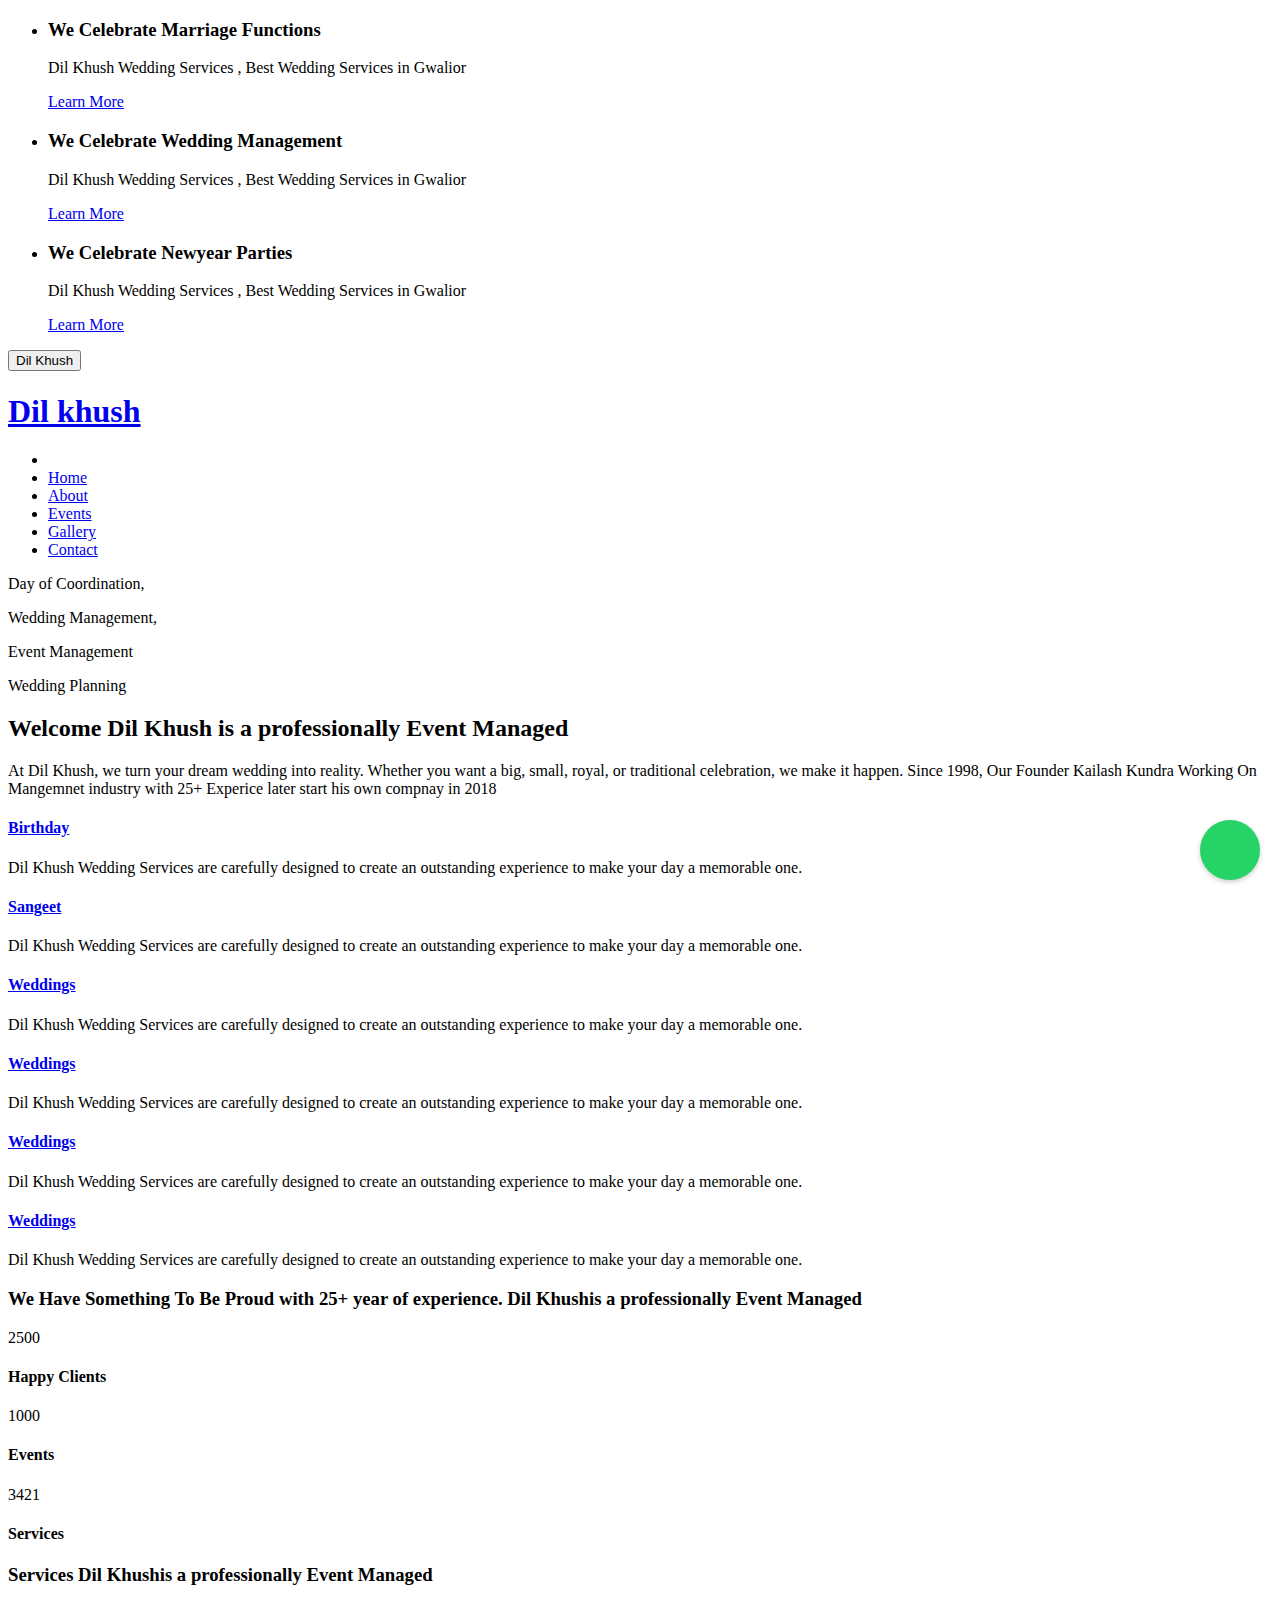
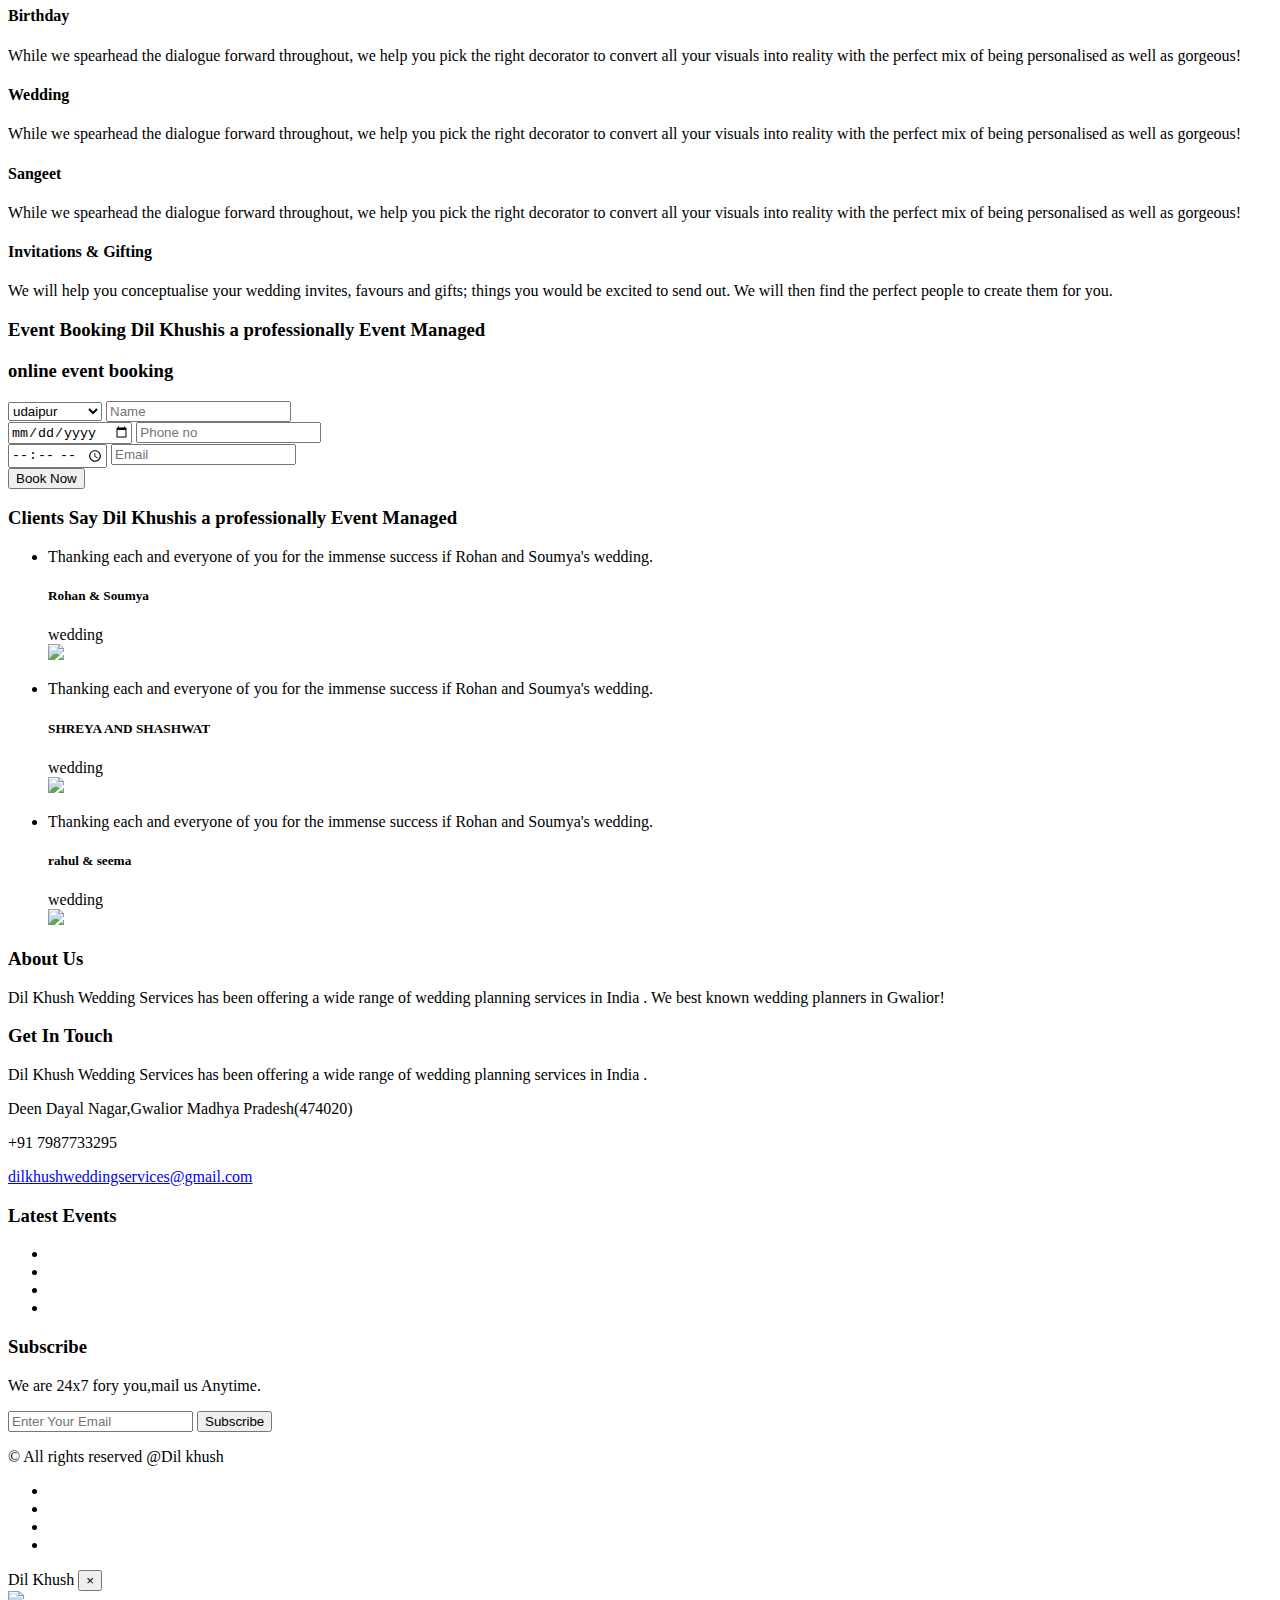
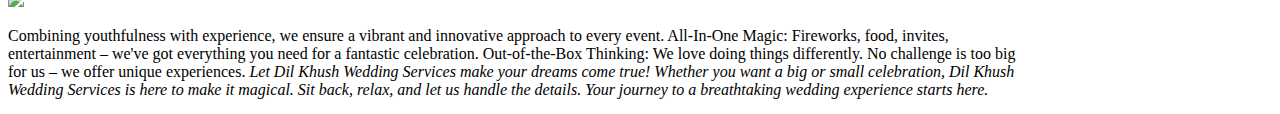
==== index.html @ 35137920 "Add files via upload" ====
<!DOCTYPE html>
<html lang="en">
<head>
<title>Dil khush wedding services </title>
<meta name="viewport" content="width=device-width, initial-scale=1">
<meta http-equiv="Content-Type" content="text/html; charset=utf-8" />
<!-- <meta name="keywords" content=" Dil KhushResponsive web template, Bootstrap Web Templates, Flat Web Templates, Android Compatible web template, 
	SmartPhone Compatible web template, free WebDesigns for Nokia, Samsung, LG, Sony Ericsson, Motorola web design" /> -->
<!-- <script type="application/x-javascript"> addEventListener("load", function() { setTimeout(hideURLbar, 0); }, false); function hideURLbar(){ window.scrollTo(0,1); } </script> -->
<!-- Custom Theme files -->
<link href="css/bootstrap.css" type="text/css" rel="stylesheet" media="all">
<link href="css/style.css" type="text/css" rel="stylesheet" media="all">  
<link href="css/font-awesome.css" rel="stylesheet">		<!-- font-awesome icons -->
<!-- //Custom Theme files --> 
<!-- js -->
<script src="js/jquery-2.2.3.min.js"></script>  
<!-- //js -->
<!-- web-fonts -->  
<link href="//fonts.googleapis.com/css?family=Josefin+Sans:300,400,600,700" rel="stylesheet">
<link href="//fonts.googleapis.com/css?family=Roboto" rel="stylesheet">
<!-- //web-fonts -->
</head>

<body id="page-top" data-spy="scroll" data-target=".navbar-fixed-top">  
	<!-- banner -->
	<div id="home" class="w3ls-banner"> 

		<!-- banner-text -->
		<div class="slider">
			<div class="callbacks_container">
				<ul class="rslides callbacks callbacks1" id="slider4">
					<li>
						<div class="w3layouts-banner-top w3layouts-banner-top2">
							<div class="container">
								<div class="agileits-banner-info">
								<h3>We Celebrate  <span>Marriage Functions</span></h3>
										<p>Dil Khush Wedding Services , Best Wedding Services in Gwalior</p>
									<div class="agileits_w3layouts_more menu__item">
											<a href="#" class="menu__link" data-toggle="modal" data-target="#myModal">Learn More</a>
										</div>
								</div>
							
							</div>
						</div>
					</li>
					<li>
						<div class="w3layouts-banner-top">

							<div class="container">
								<div class="agileits-banner-info">
									<h3>We Celebrate  <span>Wedding Management</span> </h3>
												<p>Dil Khush Wedding Services , Best Wedding Services in Gwalior</p>
									<div class="agileits_w3layouts_more menu__item">
				<a href="#" class="menu__link" data-toggle="modal" data-target="#myModal">Learn More</a>
			</div>
								</div>	
							</div>
						</div>
					</li>
					<li>
						<div class="w3layouts-banner-top w3layouts-banner-top1">
							<div class="container">
								<div class="agileits-banner-info">
									<h3>We Celebrate  <span>Newyear Parties</span></h3>
										<p>Dil Khush Wedding Services , Best Wedding Services in Gwalior</p>
									<div class="agileits_w3layouts_more menu__item">
				<a href="#" class="menu__link" data-toggle="modal" data-target="#myModal">Learn More</a>
			</div>
								</div>	
							</div>
						</div>
					</li>
				</ul>
			</div>
			<div class="clearfix"> </div>
			
			<!--banner Slider starts Here-->
		</div>
		 
 <!-- floating -->
 <style>
    .whatsapp-button {
position: fixed;
bottom: 20px;
right: 20px;
background-color: #25D366;
color: #fff;
width: 60px;
height: 60px;
border-radius: 50%;
text-align: center;
line-height: 60px;
font-size: 24px;
box-shadow: 0 2px 5px rgba(0, 0, 0, 0.2);
z-index: 999;
cursor: pointer;
}

.whatsapp-button:hover {
background-color: #128C7E;
}
.send-mail-button {
display: inline-block;
background-color: #28B463;
color: #fff;
padding: 10px 20px;
border-radius: 3px;
text-decoration: none;
font-size: 14px;
font-weight: bold;
transition: background-color 0.3s ease;
}

.send-mail-button:hover {
background-color: #1A9E62;
}

.send-mail-button i {
margin-right: 10px;
font-size: 16px;
vertical-align: middle;
}
.mapouter {
display: block;
margin: 0 auto;
}

.gmap_canvas {
overflow: hidden;
background: none!important;
height: 450px;
width: 100%;
}

.modal-dialog-centered {
display: flex!important;
align-items: center!important;
justify-content: center!important;
}

.modal-dialog {
max-width: 80%!important;
}

.modal-content {
border-radius: 0;
}

.btn-close {
margin: -1rem -1rem -1rem auto;
}
.form-control {
margin-bottom: 10px;
}

textarea.form-control {
resize: none;
}

.form-control:focus {
box-shadow: none;
}

.btn-primary {
background-color: #28B463;
border-color: #28B463;
}

.btn-primary:hover {
background-color: #1A9E62;
border-color: #1A9E62;
}

@media (min-width: 576px) {
.col-12 {
flex: 0 0 100%;
max-width: 100%;
}
}

.btn {
display: inline-flex;
align-items: center;
justify-content: center;
width: 150px;
height: 55px;
background-color: #28B463;
border: none;
border-radius: 30px;
font-size: 18px;
font-weight: 600;
color: #fff;
text-decoration: none;
transition: background-color 0.3s ease;
}

.btn:hover {
background-color: #1A9E62;
}

.bi-phone-vibrate {
font-size: 24px;
margin-right: 5px;
}
</style>
<a href="https://api.whatsapp.com/send?phone=7987733295" target="_blank" class="whatsapp-button">
    <i class="fa fa-whatsapp"></i>
</a>

<!-- Font Awesome CDN for WhatsApp icon -->
<script src="https://kit.fontawesome.com/a076d05399.js"></script>


 <!--  -->
	</div>	
	<!-- //banner --> 
			<!-- header -->
		<div class="header-w3layouts"> 
			<!-- Navigation -->
			<nav class="navbar navbar-default navbar-fixed-top">
				<div class="container">
					<div class="navbar-header page-scroll">
						<button type="button" class="navbar-toggle" data-toggle="collapse" data-target=".navbar-ex1-collapse">
							<span class="sr-only">Dil Khush</span>
							<span class="icon-bar"></span>
							<span class="icon-bar"></span>
							<span class="icon-bar"></span>
						</button>
						<h1><a class="navbar-brand" href="index.html">Dil khush</a></h1>
					</div> 
					<!-- Collect the nav links, forms, and other content for toggling -->
					<div class="collapse navbar-collapse navbar-ex1-collapse">
						<ul class="nav navbar-nav navbar-right">
							<!-- Hidden li included to remove active class from about link when scrolled up past about section -->
							<li class="hidden"><a class="page-scroll" href="#page-top"></a>	</li>
							<li><a class="hvr-sweep-to-right" href="index.html">Home</a></li>
							<li><a class="hvr-sweep-to-right" href="about.html">About</a></li>
							<li><a class="hvr-sweep-to-right" href="events.html">Events</a></li>
							 
							<li><a class="hvr-sweep-to-right" href="gallery.html">Gallery</a></li>
							<li><a class="hvr-sweep-to-right" href="contact.html">Contact</a></li>
						</ul>
					</div>
					<!-- /.navbar-collapse -->
				</div>
				<!-- /.container -->
			</nav>  
		</div>	
		<!-- //header -->
		<!-- ser_agile -->

		<div class="banner">
			<p>Day of Coordination,</p>
			<P> Wedding Management, </P>
			<p> Event Management</p>
			<p>Wedding Planning</p>
		  </div>
		<div class="ser_agile">
			<div class="container">
			<h2 class="heading-agileinfo">Welcome<span> Dil Khush is a professionally Event Managed </span></h2>
			<p>At Dil Khush, we turn your dream wedding into reality. Whether you want a big, small, royal, or traditional celebration, we make it happen. Since 1998, Our Founder Kailash Kundra Working On Mangemnet industry with 25+ Experice later start his own compnay in 2018 </p>
			<div class="ser_w3l">  
			  <div class="outer-wrapper">
				<div class="inner-wrapper">
				  <div class="icon-wrapper">
					<i class="fa fa-birthday-cake" aria-hidden="true"></i>
				  </div>
				  <div class="content-wrapper">
					<h4><A href="events.html">Birthday</A></h4>
					<p>Dil Khush Wedding Services are carefully designed to create an outstanding experience to make your day a memorable one.</p>
				  </div>
				</div>
			  </div>
			  <div class="outer-wrapper">
				<div class="inner-wrapper">
				  <div class="icon-wrapper">
					<i class="fa fa-headphones" aria-hidden="true"></i>
				  </div>
				  <div class="content-wrapper">
					<h4><A href="events.html">Sangeet</A></h4>
					<p>Dil Khush Wedding Services are carefully designed to create an outstanding experience to make your day a memorable one.</p>
				  </div>
				</div>
			  </div>
			  <div class="outer-wrapper">
				<div class="inner-wrapper">
				  <div class="icon-wrapper">
					<i class="fa fa-globe" aria-hidden="true"></i>
				  </div>
				  <div class="content-wrapper">
					<h4><A href="events.html">Weddings</A></h4>
					<p>Dil Khush Wedding Services are carefully designed to create an outstanding experience to make your day a memorable one.</p>
				  </div>
				</div>
			  </div>
			  <div class="outer-wrapper">
				<div class="inner-wrapper">
				  <div class="icon-wrapper">
					<i class="fa fa-camera" aria-hidden="true"></i>
				  </div>
				  <div class="content-wrapper">
					<h4><A href="events.html">Weddings</A></h4>
					<p>Dil Khush Wedding Services are carefully designed to create an outstanding experience to make your day a memorable one.</p>
				  </div>
				</div>
			  </div>
			  <div class="outer-wrapper">
				<div class="inner-wrapper">
				  <div class="icon-wrapper">
					<i class="fa fa-cutlery" aria-hidden="true"></i>
				  </div>
				  <div class="content-wrapper">
					<h4><A href="events.html">Weddings</A></h4>
					<p>Dil Khush Wedding Services are carefully designed to create an outstanding experience to make your day a memorable one.</p>
				  </div>
				</div>
			  </div>
			  <div class="outer-wrapper">
				<div class="inner-wrapper">
				  <div class="icon-wrapper">
					<i class="fa fa-tasks" aria-hidden="true"></i>
				  </div>
				  <div class="content-wrapper">
					<h4><A href="events.html">Weddings</A></h4>
					<p>Dil Khush Wedding Services are carefully designed to create an outstanding experience to make your day a memorable one.</p>
				  </div>
				</div>
			  </div>
			  <div class="clearfix"></div>
			  </div>
			</div>
		</div>
	<!-- //ser_agile -->
<!-- Stats -->
	<div class="stats-agileits">
	<div class="container">
		<h3 class="heading-agileinfo white-w3ls">We Have Something To Be Proud with 25+ year of experience. <span class="black-w3ls"> Dil Khushis a professionally Event Managed </span></h3>
	</div>
		<div class="stats-info agileits w3layouts">
		<div class="container">
			<div class="col-md-4 col-sm-4agileits w3layouts stats-grid stats-grid-1">
				<i class="fa fa-users" aria-hidden="true"></i>
				<div class="numscroller agileits-w3layouts" data-slno='1' data-min='0' data-max='2500' data-delay='3' data-increment="2">2500</div>
				<div class="stat-info-w3ls">
					<h4 class="agileits w3layouts">Happy Clients</h4>
				</div>
			</div>
			<div class="col-md-4 col-sm-4 agileits w3layouts stats-grid stats-grid-2">
				<i class="fa fa-lightbulb-o" aria-hidden="true"></i>
				<div class="numscroller agileits-w3layouts" data-slno='1' data-min='0' data-max='1000' data-delay='3' data-increment="2">1000</div>
				<div class="stat-info-w3ls">
					<h4 class="agileits w3layouts">Events</h4>
				</div>
			</div>
			<div class="col-md-4 col-sm-4 stats-grid agileits w3layouts stats-grid-3">
			<i class="fa fa-cog" aria-hidden="true"></i>
				<div class="numscroller agileits-w3layouts" data-slno='1' data-min='0' data-max='3421' data-delay='3' data-increment="2">3421</div>
				<div class="stat-info-w3ls">
					<h4 class="agileits w3layouts">Services</h4>
				</div>
			</div>
			<div class="clearfix"></div>
			</div>
		</div>
	</div>
	<!-- //Stats -->
	
	<!-- showcase_w3layouts -->	
	<div class="showcase_w3layouts">
		<div class="container">
		<h3 class="heading-agileinfo">Services<span> Dil Khushis a professionally Event Managed </span></h3>
			<div class="our_agile-info">
			<div class="showcase">
				<div class="thumbnail thumbnail--awesome">
					<div class="thumbnail__overlay">
						
					</div>
				</div>
				<div class="desc">
				
					<h4>Birthday</h4>
					<p>While we spearhead the dialogue forward throughout, we help you pick the right decorator to convert all your visuals into reality with the perfect mix of being personalised as well as gorgeous!

					</p>
				</div>
			</div>
			<div class="showcase showcase--inverted">
				<div class="desc">
					
					<h4>Wedding</h4>
					<p>While we spearhead the dialogue forward throughout, we help you pick the right decorator to convert all your visuals into reality with the perfect mix of being personalised as well as gorgeous!
					</p>
				</div>
				<div class="thumbnail thumbnail--awesome1">
					<div class="thumbnail__overlay">
						
					</div>
				</div>
			</div>
			<div class="showcase">
				<div class="thumbnail thumbnail--awesome2">
					<div class="thumbnail__overlay">
						
					</div>
				</div>
				<div class="desc">
				
					<h4>Sangeet</h4>
					<p>While we spearhead the dialogue forward throughout, we help you pick the right decorator to convert all your visuals into reality with the perfect mix of being personalised as well as gorgeous!

					</p>
				</div>
			</div>
			<div class="showcase showcase--inverted">
				<div class="desc"> <h4>Invitations & Gifting</h4>
		<p>We will help you conceptualise your wedding invites, favours and gifts; things you would be excited to send out. We will then find the perfect people to create them for you.</p> 
	</div>
 </div>
				<div class="thumbnail thumbnail--awesome3">
					<div class="thumbnail__overlay">
					</div>
				</div>
			</div>
			<div class="clearfix"></div>
			</div>
		</div>
	</div>
<!-- //showcase_w3layouts -->	
<section class="about_agile">
		<div class="container">	
					<h3 class="heading-agileinfo white-w3ls">Event Booking<span class="black-w3ls"> Dil Khushis a professionally Event Managed </span></h3>
			<div class="about-grids">
				
				<div class="abt-rt-grid">
					<div class="w3ls-grid-head text-center">
						<h3>online event booking </h3>
					</div>
					<div class="abt-form text-center">
						<form action="#" method="post">
							<div class="col-sm-4 col-xs-4 w3ls-lt-form">
								<div class="w3ls-pr">
									<select class="sel" required="">
										<option value="">udaipur</option>
										<option value="">Ahmedabad</option>
										<option value="">Mysore</option>
										<option value="">Srinagar</option>
										<option value="">Gurugram</option>
									</select>
									<input type="text" name="Name" placeholder="Name">
								</div>
							</div>
							<div class="col-sm-4 col-xs-4 w3ls-lt-form">
								<div class="w3ls-pr">
									<input type="date" name="date" required="required">
									<input type="tel" name="phone no" placeholder="Phone no" required="required">
								</div>
							</div>
							<div class="col-sm-4 col-xs-4 w3ls-lt-form">
								<div class="w3ls-pr">
									<input type="time" name="time" required="required">
									<input type="email" name="email" placeholder="Email" required="required">
								</div>
							</div>
							<div class="clearfix"></div>
							<input type="submit" value="Book Now">

						</form>
					</div>
				</div>
			</div>
		</div>
	</section>
	<!--testimonials-->
<div class="testimonials">
	<div class="container">
		<h3 class="heading-agileinfo">Clients Say<span> Dil Khushis a professionally Event Managed </span></h3>
		<div class="flex-slider">
			<ul id="flexiselDemo1">			
				
				<li>
					<div class="laptop">
						<div class="col-md-8 team-right">
							<p>Thanking each and everyone of you for the immense success if Rohan and Soumya's wedding.	</p>
							<div class="name-w3ls">
								<h5>Rohan & Soumya</h5>
								<span>wedding</span>
							</div>
						</div>
						<div class="col-md-4 team-left">
							<img class="img-responsive" src="images/t1.png" alt=" " />
						</div>
						<div class="clearfix"></div>
					</div>
				</li>
				<li>
					<div class="laptop">
						<div class="col-md-8 team-right">
							<p>Thanking each and everyone of you for the immense success if Rohan and Soumya's wedding.	</p>
							<div class="name-w3ls">
								<h5>SHREYA AND SHASHWAT</h5>
								<span>wedding</span>
							</div>
						</div>
						<div class="col-md-4 team-left">
							<img class="img-responsive" src="images/t3.png" alt=" " />
						</div>
						<div class="clearfix"></div>
					</div>
				</li>
				<li>
					<div class="laptop">
						<div class="col-md-8 team-right">
							<p>Thanking each and everyone of you for the immense success if Rohan and Soumya's wedding.	</p>
							<div class="name-w3ls">
								<h5>rahul & seema </h5>
								<span>wedding</span>
							</div>
						</div>
						<div class="col-md-4 team-left">
							<img class="img-responsive" src="images/t2.png" alt=" " />
						</div>
						<div class="clearfix"></div>
					</div>
				
			</ul>
			
		</div>

	</div>
</div>
<!--//testimonials-->

<!-- footer-top -->	
	<div class="footer-top">
		<div class="container">
			<div class="col-md-3 foot-left">
				<h3>About Us</h3>
			
				<p>  Dil Khush Wedding Services has been offering a wide range of wedding planning services in India . We best known wedding planners in Gwalior!</p>
			</div>
			<div class="col-md-3 foot-left">
					<h3>Get In Touch</h3>
					<p>  Dil Khush Wedding Services has been offering a wide range of wedding planning services in India .</p>
				
						<div class="contact-btm">
							<span class="glyphicon glyphicon-map-marker" aria-hidden="true"></span>
							<p>Deen Dayal Nagar,Gwalior Madhya Pradesh(474020)</p>
						</div>
						<div class="contact-btm">
							<span class="glyphicon glyphicon-earphone" aria-hidden="true"></span>
							<p>+91 7987733295</p>
						<div class="contact-btm">
						</div>
							<span class="fa fa-envelope-o" aria-hidden="true"></span>
							<p><a href="mailto:example@email.com">dilkhushweddingservices@gmail.com</a></p>
						</div>
						<div class="clearfix"></div>

			</div>
			<div class="col-md-3 foot-left">
				<h3>Latest Events</h3>
				<ul>
					<li><a href="#" data-toggle="modal" data-target="#myModal"><img src="images/g1.jpg" alt="" class="img-responsive"></a></li>
					<li><a href="#" data-toggle="modal" data-target="#myModal"><img src="images/g2.jpg" alt="" class="img-responsive"></a></li>
					<li><a href="#" data-toggle="modal" data-target="#myModal"><img src="images/g3.jpg" alt="" class="img-responsive"></a></li>
					<li><a href="#" data-toggle="modal" data-target="#myModal"><img src="images/g4.jpg" alt="" class="img-responsive"></a></li>
				</ul>
				<div class="clearfix"></div>
			</div>
			<div class="col-md-3 foot-left">
			<h3>Subscribe</h3>
			<p> We are 24x7 fory you,mail us Anytime.</p>
			<form action="#" method="post">	
					<input type="email" Name="Enter Your Email" placeholder="Enter Your Email" required="">
				<input type="submit" value="Subscribe">
			</form>
			</div>
				<div class="clearfix"></div>
		</div>
	</div>
<!-- /footer-top -->							

<!-- footer -->
			<div class="copy-right">
				<div class="container">
				<div class="col-md-6 col-sm-6 col-xs-6 copy-right-grids">
						<div class="copy-left">
						<p>&copy; All rights reserved @Dil khush</a></p>
						</div>
					</div>
				<div class="col-md-6 col-sm-6 col-xs-6 top-middle">
						<ul>
							<li><a href="#"><i class="fa fa-facebook"></i></a></li>
							<li><a href="#"><i class="fa fa-twitter"></i></a></li>
							<li><a href="#"><i class="fa fa-google-plus"></i></a></li>
							<li><a href="#"><i class="fa fa-vimeo"></i></a></li>
						</ul>
					</div>
					<div class="clearfix"></div>
					</div>
			</div>
			
<!-- //footer -->
<!-- bootstrap-modal-pop-up -->
<div class="modal video-modal fade" id="myModal" tabindex="-1" role="dialog" aria-labelledby="myModal">
		<div class="modal-dialog" role="document">
			<div class="modal-content">
				<div class="modal-header">
					Dil Khush 
					<button type="button" class="close" data-dismiss="modal" aria-label="Close"><span aria-hidden="true">&times;</span></button>						
				</div>
					<div class="modal-body">
						<img src="images/t1.png" alt=" " class="img-responsive" />
						<p> Combining youthfulness with experience, we ensure a vibrant and innovative approach to every event.
							All-In-One Magic: Fireworks, food, invites, entertainment – we've got everything you need for a fantastic celebration.
							Out-of-the-Box Thinking: We love doing things differently. No challenge is too big for us – we offer unique experiences.
							<i>Let Dil Khush Wedding Services make your dreams come true! Whether you want a big or small celebration, Dil Khush Wedding Services is here to make it magical. Sit back, relax, and let us handle the details. Your journey to a breathtaking wedding experience starts here.</i></p>
					</div>
			</div>
		</div>
	</div>
<!-- //bootstrap-modal-pop-up --> 
<a href="#" id="toTop" style="display: block;"> <span id="toTopHover" style="opacity: 1;"> </span></a>

<script src="js/jquery-2.2.3.min.js"></script> 
	
<!-- skills -->

						<script src="js/responsiveslides.min.js"></script>
			<script>
						// You can also use "$(window).load(function() {"
						$(function () {
						  // Slideshow 4
						  $("#slider4").responsiveSlides({
							auto: true,
							pager:true,
							nav:false,
							speed: 500,
							namespace: "callbacks",
							before: function () {
							  $('.events').append("<li>before event fired.</li>");
							},
							after: function () {
							  $('.events').append("<li>after event fired.</li>");
							}
						  });
					
						});
			</script>
			<script>
								// You can also use "$(window).load(function() {"
								$(function () {
								  // Slideshow 4
								  $("#slider3").responsiveSlides({
									auto: true,
									pager:false,
									nav:true,
									speed: 500,
									namespace: "callbacks",
									before: function () {
									  $('.events').append("<li>before event fired.</li>");
									},
									after: function () {
									  $('.events').append("<li>after event fired.</li>");
									}
								  });
							
								});
							 </script>

<!-- start-smoth-scrolling -->
<!-- OnScroll-Number-Increase-JavaScript -->
	<script type="text/javascript" src="js/numscroller-1.0.js"></script>
<!-- //OnScroll-Number-Increase-JavaScript -->
<!--flexiselDemo1 -->
 <script type="text/javascript">
							$(window).load(function() {
								$("#flexiselDemo1").flexisel({
									visibleItems: 2,
									animationSpeed: 1000,
									autoPlay: true,
									autoPlaySpeed: 3000,    		
									pauseOnHover: true,
									enableResponsiveBreakpoints: true,
									responsiveBreakpoints: { 
										portrait: { 
											changePoint:480,
											visibleItems: 1
										}, 
										landscape: { 
											changePoint:640,
											visibleItems: 1
										},
										tablet: { 
											changePoint:991,
											visibleItems: 1
										}
									}
								});
								
							});
			</script>
			<script type="text/javascript" src="js/jquery.flexisel.js"></script>
<!--//flexiselDemo1 -->

<script type="text/javascript" src="js/move-top.js"></script>
<script type="text/javascript" src="js/easing.js"></script>
<script type="text/javascript">
	jQuery(document).ready(function($) {
		$(".scroll").click(function(event){		
			event.preventDefault();
			$('html,body').animate({scrollTop:$(this.hash).offset().top},1000);
		});
	});
</script>
<!-- start-smoth-scrolling -->
	<script src="js/bootstrap.js"></script>
<!-- //for bootstrap working -->
<!-- here stars scrolling icon -->
	<script type="text/javascript">
		$(document).ready(function() {
			/*
				var defaults = {
				containerID: 'toTop', // fading element id
				containerHoverID: 'toTopHover', // fading element hover id
				scrollSpeed: 1200,
				easingType: 'linear' 
				};
			*/
								
			$().UItoTop({ easingType: 'easeOutQuart' });
								
			});
	</script>
<!-- //here ends scrolling icon -->
</body>
</html>
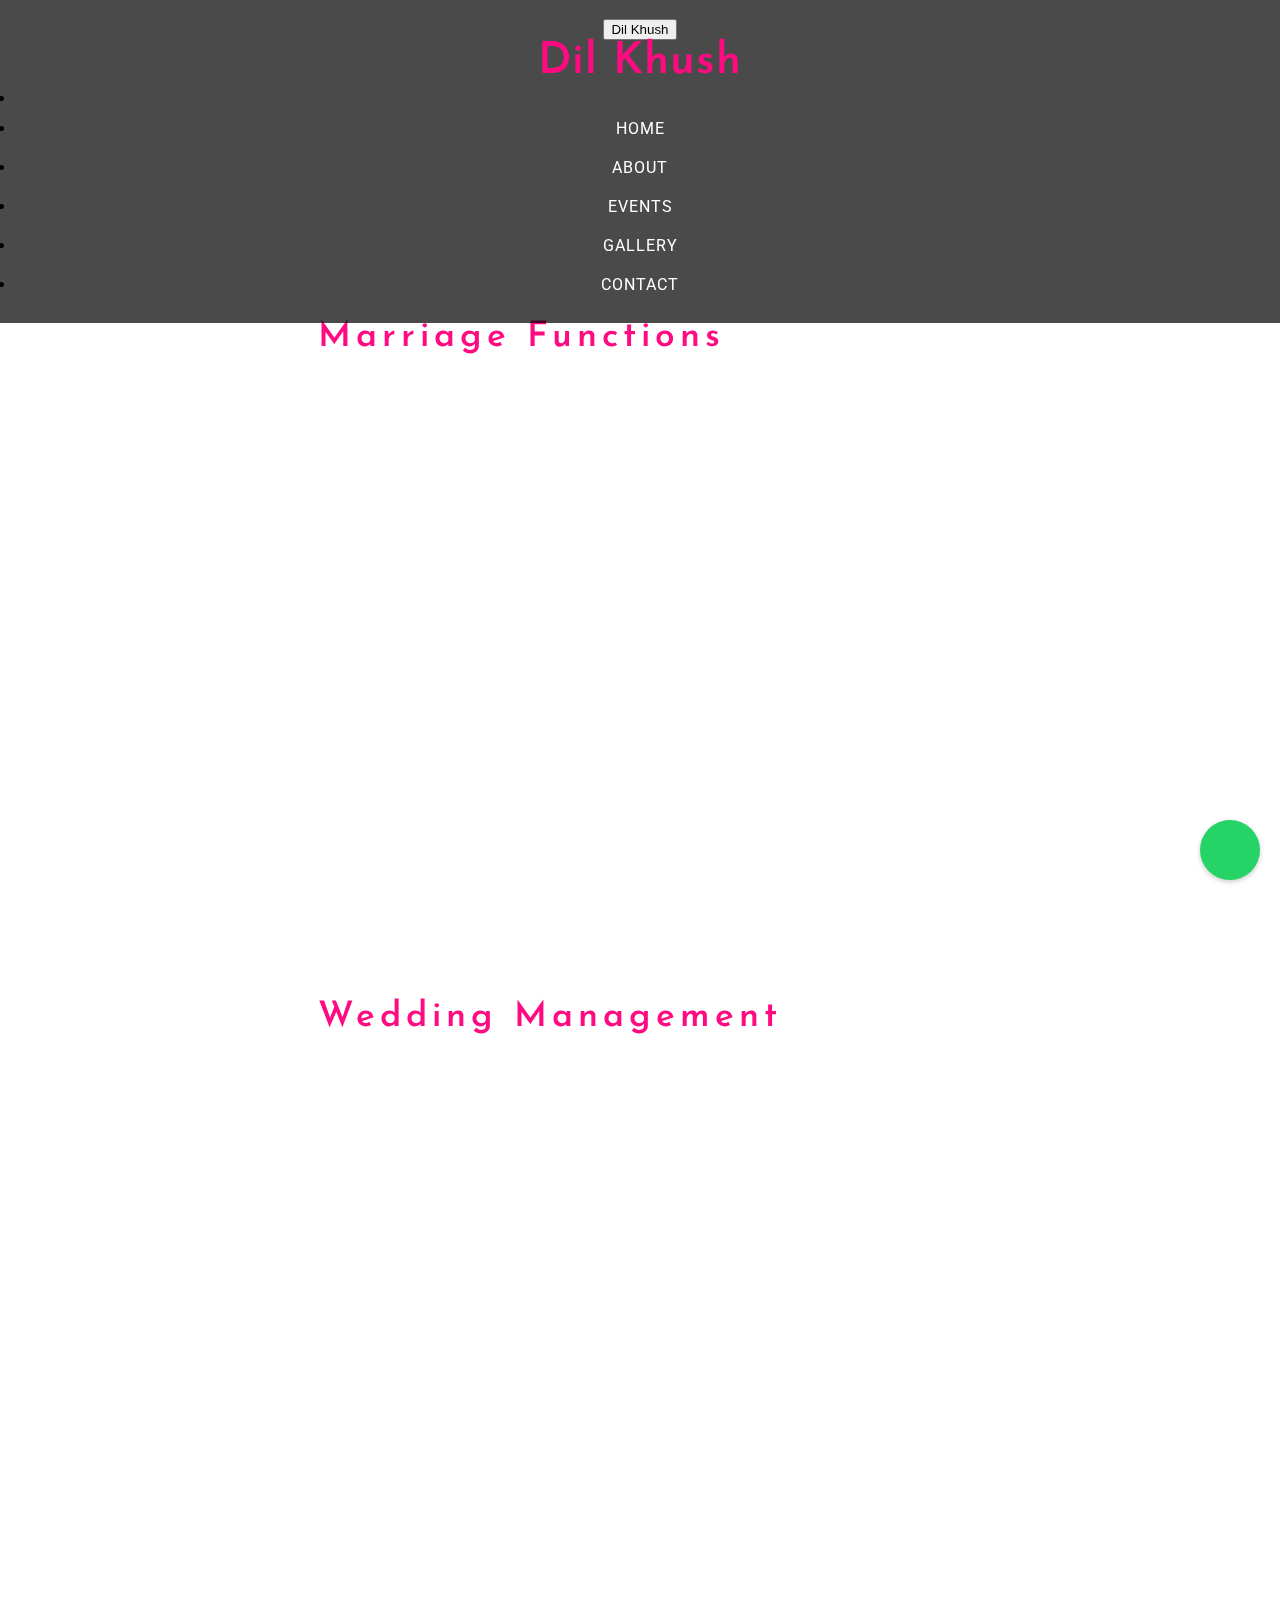
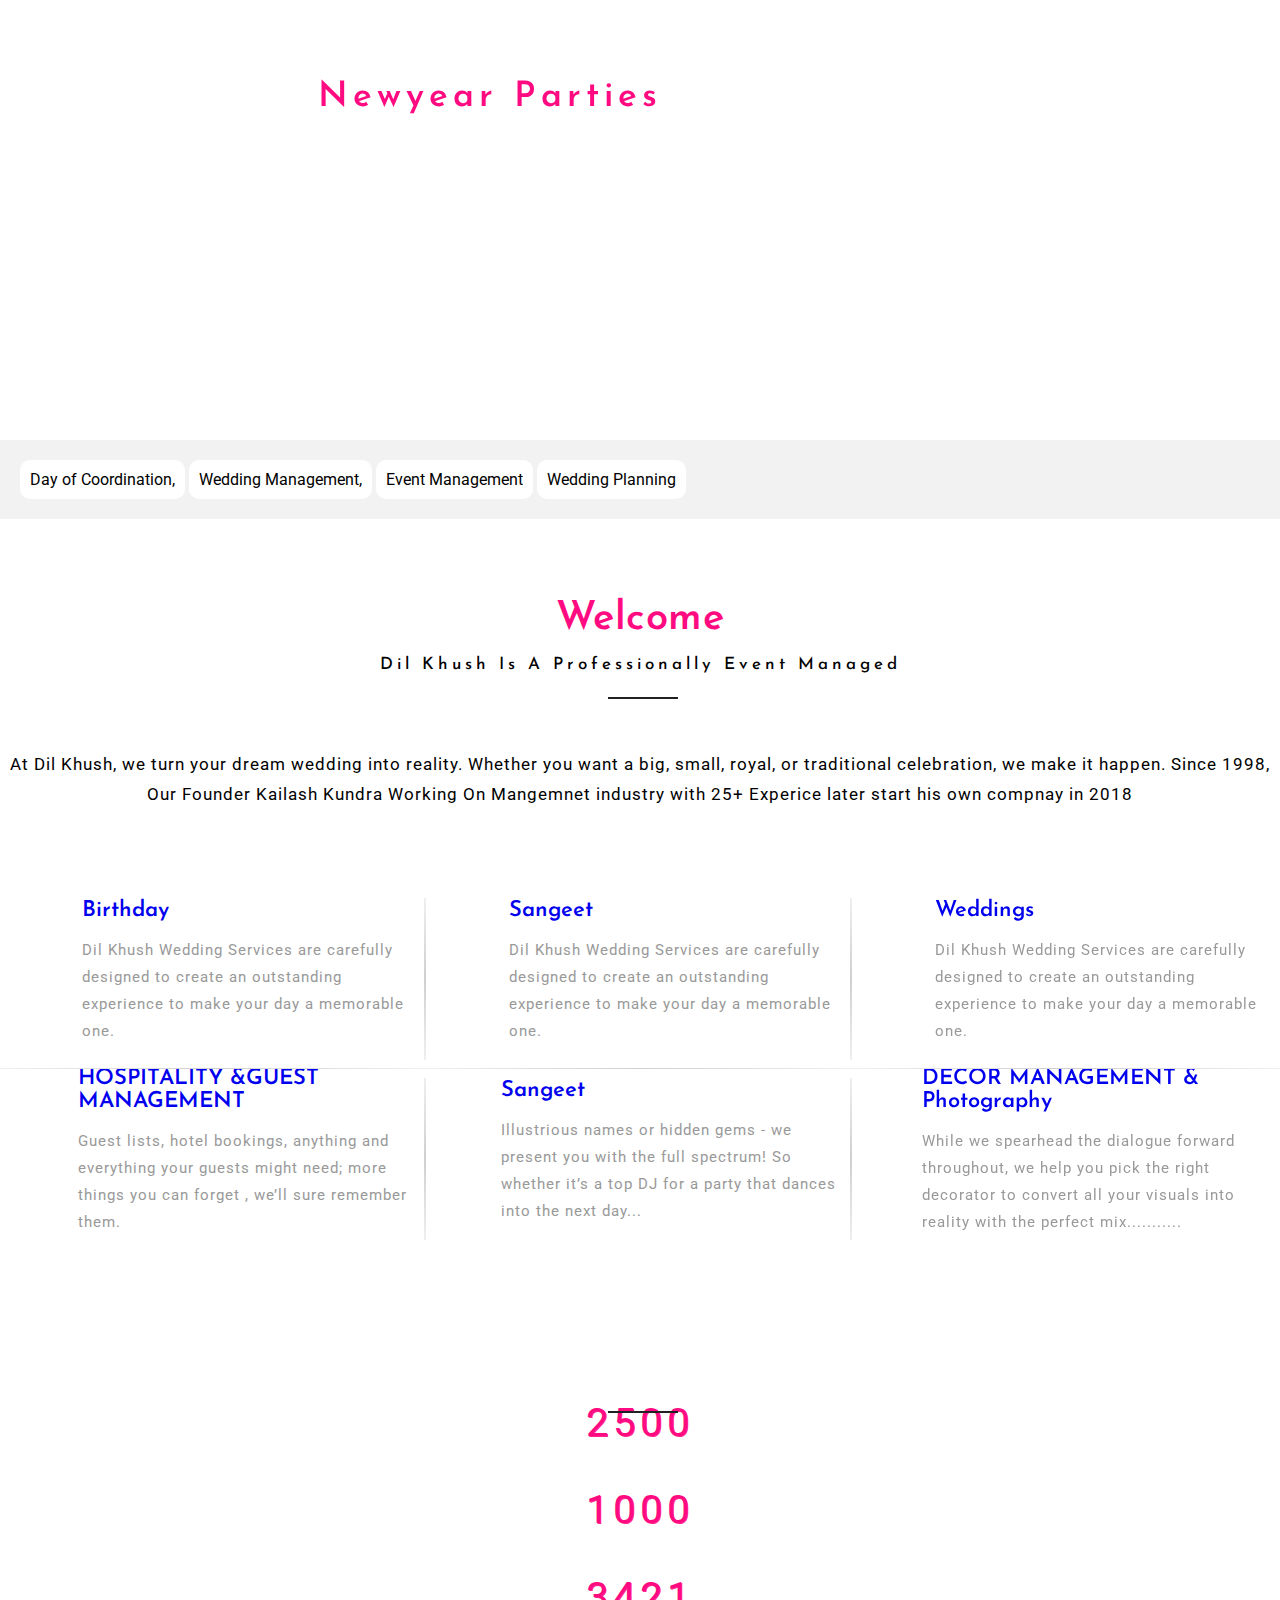
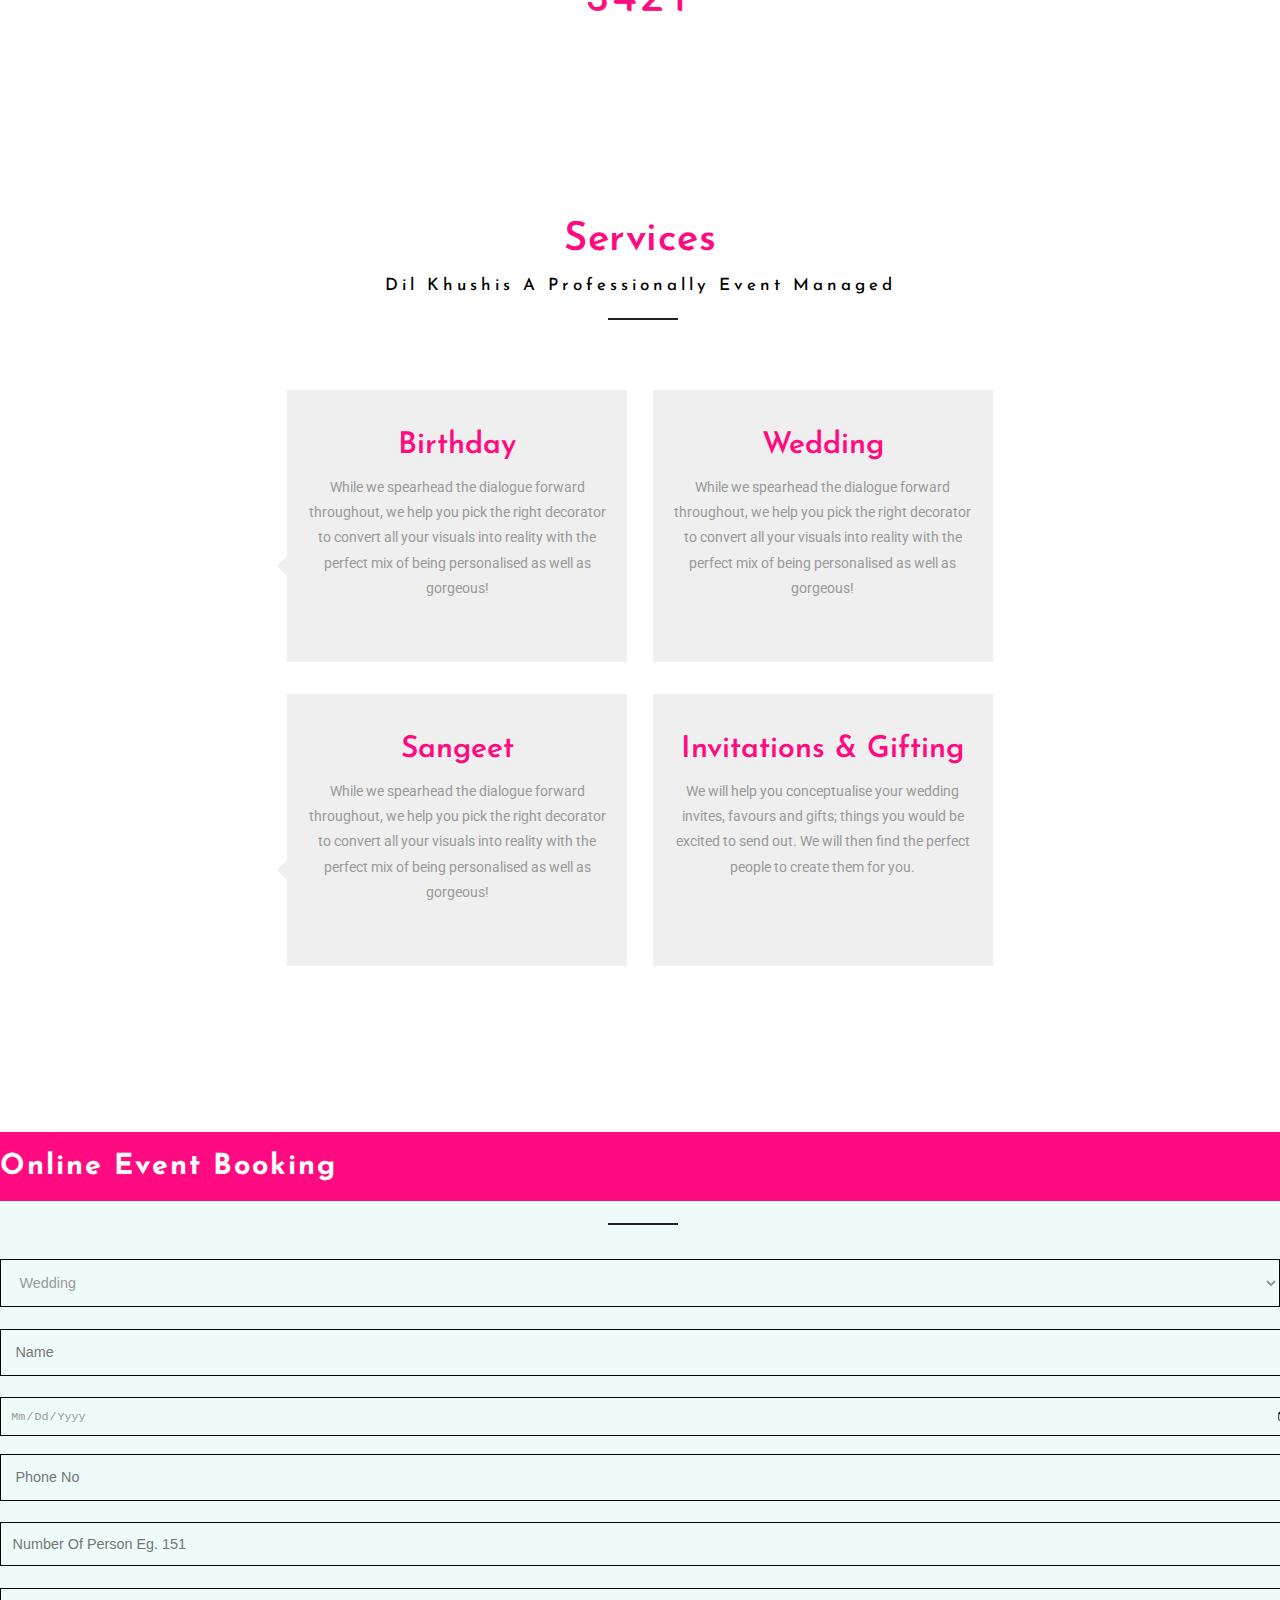
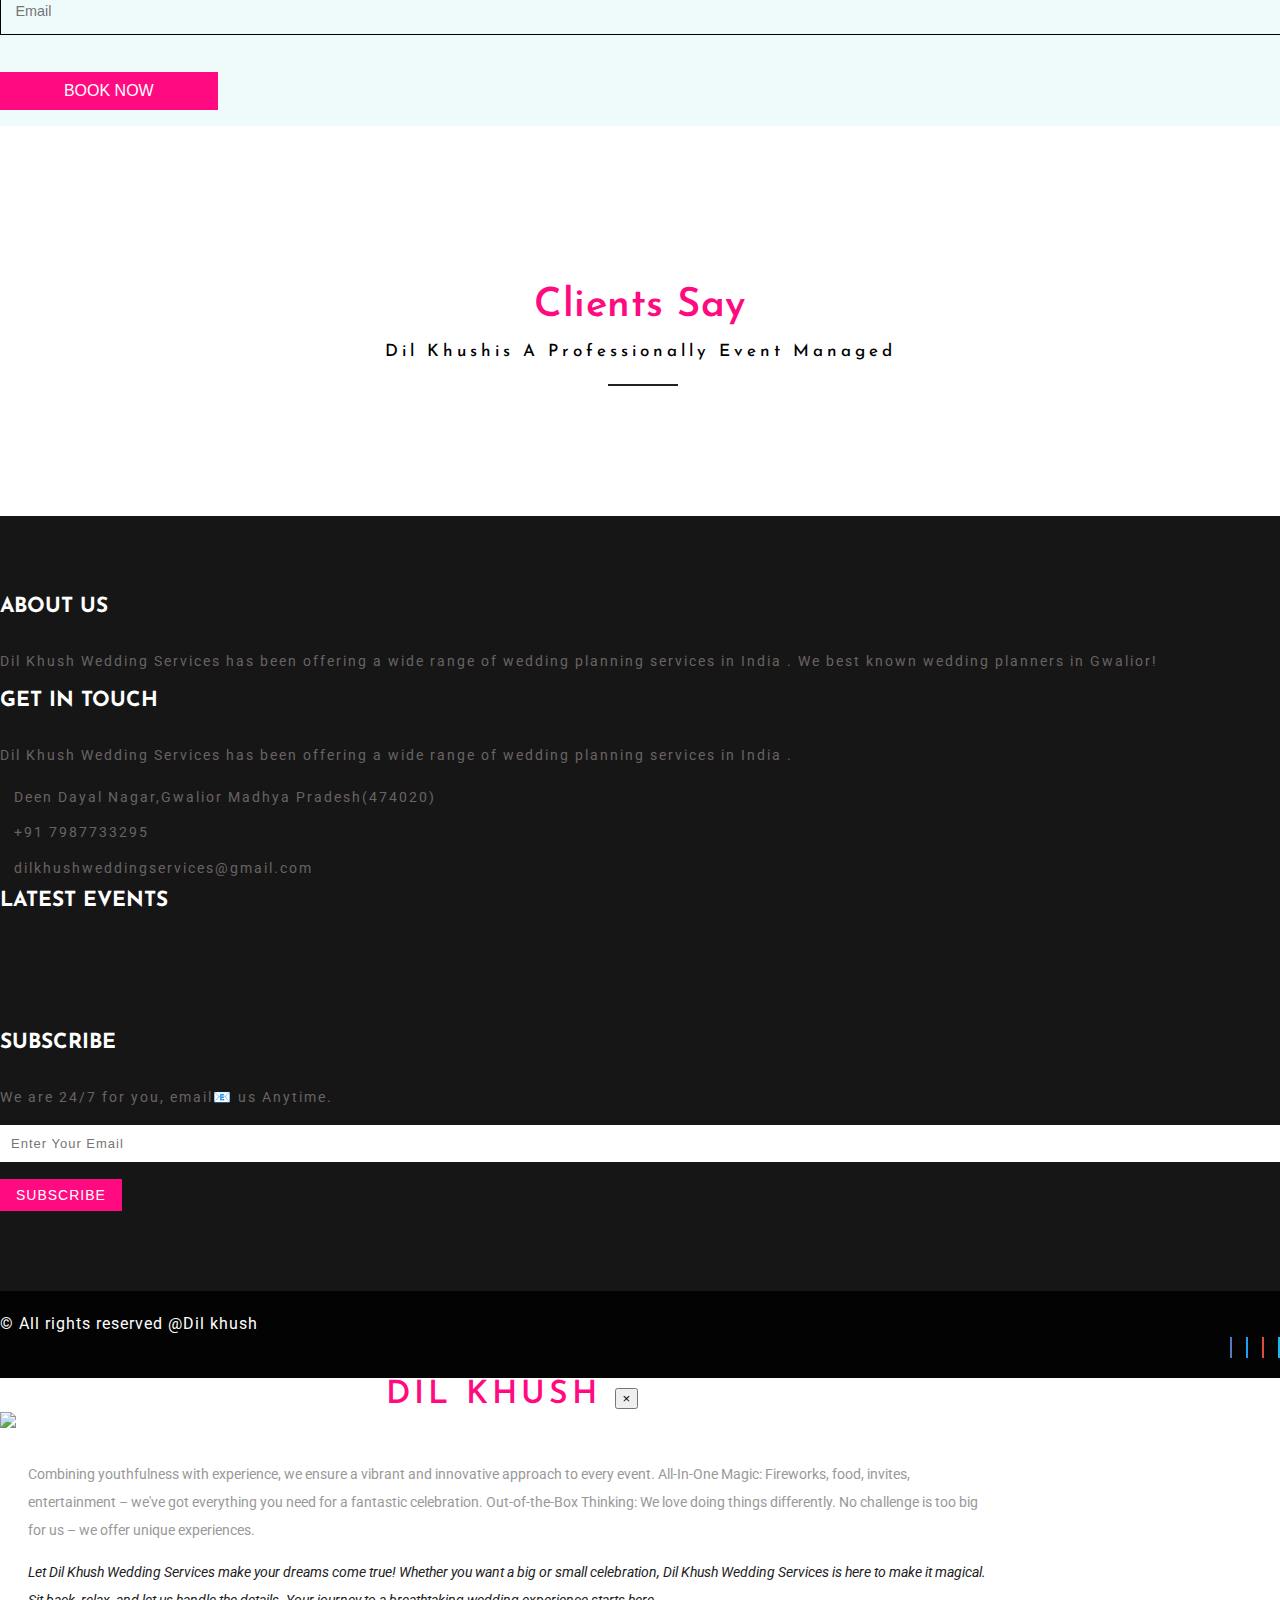
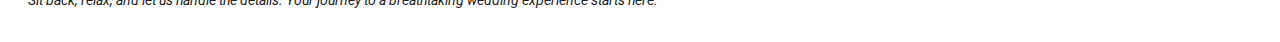
==== commit 9bd4c43a: "commit" ====
--- a/index.html
+++ b/index.html
@@ -11,7 +11,8 @@
 <!-- Custom Theme files -->
 <link href="css/bootstrap.css" type="text/css" rel="stylesheet" media="all">
 <link href="css/style.css" type="text/css" rel="stylesheet" media="all">  
-<link href="css/font-awesome.css" rel="stylesheet">		<!-- font-awesome icons -->
+<link href="css/font-awesome.css" rel="stylesheet">	
+<!-- font-awesome icons -->
 <!-- //Custom Theme files --> 
 <!-- js -->
 <script src="js/jquery-2.2.3.min.js"></script>  
@@ -300,8 +301,9 @@
 					<i class="fa fa-camera" aria-hidden="true"></i>
 				  </div>
 				  <div class="content-wrapper">
-					<h4><A href="events.html">Weddings</A></h4>
-					<p>Dil Khush Wedding Services are carefully designed to create an outstanding experience to make your day a memorable one.</p>
+					<h4><A href="events.html">HOSPITALITY &GUEST MANAGEMENT</A></h4>
+					<p>Guest lists, hotel bookings, anything and everything your guests might need; more things you can forget , we’ll sure remember them.
+					</p>
 				  </div>
 				</div>
 			  </div>
@@ -311,8 +313,9 @@
 					<i class="fa fa-cutlery" aria-hidden="true"></i>
 				  </div>
 				  <div class="content-wrapper">
-					<h4><A href="events.html">Weddings</A></h4>
-					<p>Dil Khush Wedding Services are carefully designed to create an outstanding experience to make your day a memorable one.</p>
+					<h4><A href="events.html">Sangeet</A></h4>
+					<p>Illustrious names or hidden gems - we present you with the full spectrum! So whether it’s a top DJ for a party that dances into the next day...
+					</p>
 				  </div>
 				</div>
 			  </div>
@@ -322,8 +325,9 @@
 					<i class="fa fa-tasks" aria-hidden="true"></i>
 				  </div>
 				  <div class="content-wrapper">
-					<h4><A href="events.html">Weddings</A></h4>
-					<p>Dil Khush Wedding Services are carefully designed to create an outstanding experience to make your day a memorable one.</p>
+					<h4><A href="events.html">DECOR MANAGEMENT & Photography</A></h4>
+					<p>While we spearhead the dialogue forward throughout, we help you pick the right decorator to convert all your visuals into reality with the perfect mix...........
+					</p>
 				  </div>
 				</div>
 			  </div>
@@ -441,11 +445,11 @@
 							<div class="col-sm-4 col-xs-4 w3ls-lt-form">
 								<div class="w3ls-pr">
 									<select class="sel" required="">
-										<option value="">udaipur</option>
-										<option value="">Ahmedabad</option>
-										<option value="">Mysore</option>
-										<option value="">Srinagar</option>
-										<option value="">Gurugram</option>
+										<option value="">Wedding</option>
+										<option value="">Birthday party</option>
+										<option value="">Ring Ceremony</option>
+										<option value="">Destination Wedding</option>
+										<option value="">Office meeting</option>
 									</select>
 									<input type="text" name="Name" placeholder="Name">
 								</div>
@@ -458,7 +462,8 @@
 							</div>
 							<div class="col-sm-4 col-xs-4 w3ls-lt-form">
 								<div class="w3ls-pr">
-									<input type="time" name="time" required="required">
+									<input type="number"  min="1" maxlength="5" name="number" placeholder="number of person eg. 151">
+									<!-- <input type="time" name="time" required="required"> -->
 									<input type="email" name="email" placeholder="Email" required="required">
 								</div>
 							</div>
@@ -570,7 +575,7 @@
 			</div>
 			<div class="col-md-3 foot-left">
 			<h3>Subscribe</h3>
-			<p> We are 24x7 fory you,mail us Anytime.</p>
+			<p> We are 24/7 for you, email📧 us Anytime.</p>
 			<form action="#" method="post">	
 					<input type="email" Name="Enter Your Email" placeholder="Enter Your Email" required="">
 				<input type="submit" value="Subscribe">
@@ -591,10 +596,10 @@
 					</div>
 				<div class="col-md-6 col-sm-6 col-xs-6 top-middle">
 						<ul>
-							<li><a href="#"><i class="fa fa-facebook"></i></a></li>
-							<li><a href="#"><i class="fa fa-twitter"></i></a></li>
-							<li><a href="#"><i class="fa fa-google-plus"></i></a></li>
-							<li><a href="#"><i class="fa fa-vimeo"></i></a></li>
+							<li><a href="https://www.facebook.com/rahulkundra999"><i class="fa fa-facebook"></i></a></li>
+							<li><a href="https://www.facebook.com/rahulkundra999"><i class="fa fa-twitter"></i></a></li>
+							<li><a href="https://www.facebook.com/rahulkundra999"><i class="fa fa-google-plus"></i></a></li>
+							<li><a href="https://www.facebook.com/rahulkundra999"><i class="fa fa-vimeo"></i></a></li>
 						</ul>
 					</div>
 					<div class="clearfix"></div>
@@ -720,14 +725,14 @@
 <!-- here stars scrolling icon -->
 	<script type="text/javascript">
 		$(document).ready(function() {
-			/*
+			
 				var defaults = {
 				containerID: 'toTop', // fading element id
 				containerHoverID: 'toTopHover', // fading element hover id
 				scrollSpeed: 1200,
 				easingType: 'linear' 
 				};
-			*/
+			
 								
 			$().UItoTop({ easingType: 'easeOutQuart' });
 								
--- a/css/style.css
+++ b/css/style.css
@@ -0,0 +1,3861 @@
+
+
+.banner {
+	background-color: #f2f2f2;
+	width: 100%;
+	padding: 20px;
+	box-sizing: border-box;
+	overflow: hidden;
+	white-space: nowrap;
+	animation: moving-banner 20s linear infinite;
+  }
+  
+  .banner p {
+	display: inline-table;
+	padding: 10px;
+	border-radius: 10px;
+	background-color: #fff;
+	box-shadow: 3 5px 10px rgba(0, 0, 0, 0.2);
+	animation: moving-text 25s linear infinite;
+  }
+  
+  @keyframes moving-banner {
+	0% {
+	  transform: translateX(100%);
+	}
+	100% {
+	  transform: translateX(-100%);
+	}
+  }
+  
+  @keyframes moving-text {
+	0% {
+	  transform: translateX(100%);
+	}
+	100% {
+	  transform: translateX(-100%);
+	}
+  }
+
+body{
+	margin:0;
+	
+font-family: 'Roboto', sans-serif;
+	background: #fff;  
+}
+body a{
+	transition: 0.5s all;
+	-webkit-transition: 0.5s all;
+	-moz-transition: 0.5s all;
+	-o-transition: 0.5s all;
+	-ms-transition: 0.5s all;
+	text-decoration:none;
+	outline:none;
+}
+h1,h2,h3,h4,h5,h6{
+	margin:0;
+font-family: 'Josefin Sans', sans-serif;
+
+}
+p{
+	margin:0;
+}
+ul,label{
+	margin:0;
+	padding:0;
+}
+body a:hover{
+	text-decoration:none;
+}
+body a:focus {
+    outline: none;
+	text-decoration:none;
+}
+/*-- banner --*/ 
+.w3ls-banner{
+	position: relative;
+}   
+/*-- header --*/ 
+.navbar-brand {
+    padding: 6px 16px;
+	line-height: 44px;
+}
+.navbar {
+    margin-bottom: 0px;
+}
+h1 a.navbar-brand {
+    font-size: 44px;
+    color: #ff0a80 !important;
+    text-transform: capitalize;
+    letter-spacing: 1px;
+    font-family: 'Josefin Sans', sans-serif;
+    font-weight: 600;
+}
+nav.navbar.navbar-default.navbar-fixed-top {
+  background: rgba(0, 0, 0, 0.71);
+    border: none;
+    padding: 1.2em 1em;
+	-webkit-transition:.5s all;
+	-moz-transition:.5s all; 
+	transition:.5s all;
+}
+ul.nav.navbar-nav.navbar-right {
+    margin-top: 5px;
+}
+.navbar-default .navbar-nav > li > a {
+      color: #fff;
+    font-size: 1em;
+    font-weight: 400;
+    letter-spacing: 1px;
+    text-transform: uppercase;
+}
+.navbar-default .navbar-nav > .active > a, .navbar-default .navbar-nav > .active > a:hover, .navbar-default .navbar-nav > .active > a:focus {
+    color:#fff;
+    background-color:#ff0a80;
+}
+.navbar-default .navbar-nav > li > a:hover, .navbar-default .navbar-nav > li > a:focus {
+    color:#ffffff;
+    background-color:transparent;
+}
+nav.navbar.navbar-default.navbar-fixed-top.top-nav-collapse {
+    padding: 0;
+    background: rgba(0, 0, 0, 0.75);
+}
+.nav > li > a {
+    position: relative;
+    display: block;
+    padding: 10px 15px!important;
+}
+.dropdown-menu {
+    position: absolute;
+    top: 115%;
+    left: 0;
+    z-index: 1000;
+    display: none;
+    float: left;
+    min-width: 105px;
+    padding: 5px 0;
+    margin: 2px 0 0;
+    font-size: 14px;
+    text-align: left;
+    list-style: none;
+    background-color: rgba(2, 2, 2, 0.58);
+    -webkit-background-clip: padding-box;
+    background-clip: padding-box;
+    border: 1px solid #ccc;
+    border: 1px solid rgba(0, 0, 0, .15);
+    border-radius: 0!important;
+    -webkit-box-shadow: 0 6px 12px rgba(0, 0, 0, .175);
+    box-shadow: 0 6px 12px rgba(0, 0, 0, .175);
+}
+ul.dropdown-menu li {
+    padding: 5px 0;
+}
+ul.dropdown-menu li:nth-child(2){
+	border-bottom:none;
+}
+ul.dropdown-menu li a {
+    color: #f9f9f9!important;
+}
+ul.dropdown-menu li a:hover {
+	color: #FFFFFF !important;
+	background:none;
+}
+/* Sweep To Right */
+.hvr-sweep-to-right {
+  display: inline-block;
+  vertical-align: middle;
+  -webkit-transform: perspective(1px) translateZ(0);
+  transform: perspective(1px) translateZ(0);
+  box-shadow: 0 0 1px transparent;
+  position: relative;
+  -webkit-transition-property: color;
+  transition-property: color;
+  -webkit-transition-duration: 0.3s;
+  transition-duration: 0.3s;
+}
+.hvr-sweep-to-right:before {
+  content: "";
+  position: absolute;
+  z-index: -1;
+  top: 0;
+  left: 0;
+  right: 0;
+  bottom: 0;
+  background: #ff0a80;
+  -webkit-transform: scaleX(0);
+  transform: scaleX(0);
+  -webkit-transform-origin: 0 50%;
+  transform-origin: 0 50%;
+  -webkit-transition-property: transform;
+  transition-property: transform;
+  -webkit-transition-duration: 0.3s;
+  transition-duration: 0.3s;
+  -webkit-transition-timing-function: ease-out;
+  transition-timing-function: ease-out;
+}
+.hvr-sweep-to-right:hover, .hvr-sweep-to-right:focus, .hvr-sweep-to-right:active {
+  color: white;
+}
+.hvr-sweep-to-right:hover:before, .hvr-sweep-to-right:focus:before, .hvr-sweep-to-right:active:before {
+  -webkit-transform: scaleX(1);
+  transform: scaleX(1);
+}
+
+/*-- //header --*/ 
+/*--//ser_agile--*/
+.container .outer-wrapper {
+  float: left;
+  width: 33.33%;
+  height: 180px;
+  position: relative;
+
+}
+.container .outer-wrapper:nth-child(1):before,.container .outer-wrapper:nth-child(2):before,.container .outer-wrapper:nth-child(3):before {
+  position: absolute;
+  display: block;
+  width: 100%;
+  height: 1px;
+  bottom: 0px;
+  left: 0;
+  background: linear-gradient(90deg, #efefef, #cfcfcf, #efefef);
+  content: "";
+  z-index: 45;
+}
+.container .outer-wrapper:nth-child(1):after,.container .outer-wrapper:nth-child(2):after,.container .outer-wrapper:nth-child(4):after,.container .outer-wrapper:nth-child(5):after {
+  display: block;
+  position: absolute;
+  width: 2px;
+  height: 90%;
+  background: linear-gradient(#efefef, #cfcfcf, #efefef);
+  top: 50%;
+  transform: translate(-50%, -50%);
+  right: 0;
+  content: "";
+  z-index: 40;
+}
+.container .outer-wrapper:hover:after, .container .outer-wrapper:hover:before {
+  display: none;
+}
+.container .outer-wrapper:hover .inner-wrapper {
+  background: linear-gradient(#202426 10%, #202426 70%);
+  width: 100%;
+  height: 100%;
+  z-index: 50;
+  box-shadow: 0px 3px 18px rgba(0, 0, 0, 0.27);
+  color: #fff;
+}
+.container .outer-wrapper .inner-wrapper {
+  position: absolute;
+  top: 50%;
+  left: 50%;
+  transform: translate(-50%, -50%);
+  width: 100%;
+  height: 100%;
+  overflow: hidden;
+  z-index: 40;
+  color: #505050;
+  font-size: 24px;
+  text-align: center;
+  box-shadow: 0px 0px 0px transparent;
+  display: flex;
+  align-items: center;
+  cursor: pointer;
+}
+.container .outer-wrapper .inner-wrapper .icon-wrapper {
+  width: 50%;
+  text-align: center;
+}
+.container .outer-wrapper .inner-wrapper .icon-wrapper i {
+  font-size: 48px;
+}
+.container .outer-wrapper .inner-wrapper .content-wrapper {
+  text-align: left;
+  padding: 5px;
+}
+.container .outer-wrapper .inner-wrapper .content-wrapper p {
+  margin: 0;
+}
+.container .outer-wrapper .inner-wrapper .content-wrapper h4 {
+    font-size: 22px;
+    font-weight: 600;
+    margin-bottom: 5px;
+    color: #ff0a80;
+}
+.container .outer-wrapper .inner-wrapper .content-wrapper p {
+    font-size: 15px;
+    line-height: 1.8em;
+    margin: 1em 0;
+    color: #999;
+    text-align: left;
+}
+.ser_agile {
+    padding: 5em 0;
+}
+.ser_w3l,.our_agile-info {
+    margin-top: 5em;
+}
+/*--//ser_agile--*/
+/*--showcase--*/
+.showcase {
+    position: relative;
+    width: 49%;
+    float: left;
+    height: 17em;
+    margin: 1em auto;
+    overflow: hidden;
+    background: transparent;
+}
+.showcase.showcase--inverted {
+    margin-left: 2%;
+}
+.showcase h4 {
+    font-size: 30px;
+    font-weight: 600;
+    color: #ff0a80;
+}
+.showcase p {
+    font-size: 14px;
+    line-height: 1.8em;
+    margin: 1em 0;
+	color: #999999;
+}
+.thumbnail {
+  position: absolute;
+  height: 100%;
+  top: 0;
+  left: 0;
+  right: 300px;
+  z-index: 1;
+  background: #293853;
+  background-position: 50% 50%;
+  background-size: cover;
+  transition: right 250ms ease, left 250ms ease;
+  padding:0;
+}
+
+.thumbnail--awesome {
+     background: url(../images/b1.jpg) no-repeat 0px 0px;
+}
+.thumbnail--awesome1 {
+     background: url(../images/b2.jpg) no-repeat 0px 0px;
+}
+.thumbnail--awesome2 {
+     background: url(../images/b3.jpg) no-repeat 0px 0px;
+}
+.thumbnail--awesome3 {
+     background: url(../images/b4.jpg) no-repeat 0px 0px;
+}
+.thumbnail__overlay {
+  position: relative;
+  padding-top: 8em;
+  height: 100%;
+  background: rgba(0, 0, 0, 0.4);
+  text-align: center;
+  opacity: 0;
+  transition: opacity 250ms ease;
+}
+
+.desc {
+  position: absolute;
+  width: 300px;
+  height: 100%;
+  top: 0;
+  right: 0;
+  padding:40px 20px;
+  z-index: 2;
+  background: #efefef;
+  text-align: center;
+  transition: background 250ms ease, color 250ms, width 250ms ease, padding 250ms ease;
+}
+.desc:after {
+  display: block;
+  width: 0;
+  height: 0;
+  position: absolute;
+  top: 50%;
+  left: -20px;
+  margin-top: -10px;
+  border-style: solid;
+  border-width: 10px;
+  border-color: transparent #efefef transparent transparent;
+  content: "";
+  transition: border-color 250ms;
+}
+
+.showcase:hover .thumbnail {
+  right: 325px;
+  left: -25px;
+}
+.showcase:hover .thumbnail__overlay {
+  opacity: 1;
+}
+.showcase:hover .desc {
+  width: 350px;
+  padding-left: 45px;
+  padding-right: 45px;
+  background: #202426;
+  color: #fff;
+}
+.showcase:hover .desc:after {
+  border-color: transparent #202426 transparent transparent;
+}
+
+.showcase--inverted .thumbnail {
+  right: 0;
+  left: 300px;
+}
+
+.showcase--inverted .desc {
+  left: 0;
+  right: auto;
+}
+.showcase--inverted .desc:after {
+  left: auto;
+  right: -20px;
+  border-color: transparent transparent transparent #fff;
+}
+
+.showcase--inverted:hover .thumbnail {
+  left: 325px;
+  right: -25px;
+}
+.showcase--inverted:hover .desc:after {
+  border-color: transparent transparent transparent #202426;
+}
+
+.btn {
+  padding: 1em 2em;
+  border: 0.15em solid #fff;
+  color: #fff;
+  text-decoration: none;
+  font-weight: 700;
+  transition: background 250ms;
+}
+.btn:hover {
+  background: rgba(0, 0, 0, 0.6);
+}
+.showcase_w3layouts {
+    padding: 5em 0;
+}
+/*--showcase--*/
+.heading-agileinfo {
+    font-weight: 600;
+    letter-spacing: .5px;
+    font-size: 40px;
+    margin-bottom: 1.9em;
+    text-align: center;
+    color: #ff0a80;
+    text-transform: capitalize;
+    position: relative;
+}
+.heading-agileinfo span {
+    display: block;
+    font-size: 17px!important;
+    margin-top: 1em;
+    letter-spacing: 4px;
+    text-transform: capitalize;
+    color: #000000;
+    font-weight: 500;
+}
+.heading-agileinfo span:after {
+    content: '';
+    background: #212121;
+    height: 2px;
+    width: 70px;
+    position: absolute;
+    top: 132%;
+    right: 47%;
+}
+.ser_agile p {
+    font-size: 17px;
+    color: #000;
+    line-height: 30px;
+    letter-spacing: 1px;
+    text-align: center;
+}
+/*-- Stats --*/
+.stats-agileits {
+    background: url(../images/22.jpg)no-repeat;
+	background-size:cover;
+	background-attachment:fixed;
+	padding:5em 0;
+}
+.stats-grid:nth-child(3),.stats-grid:nth-child(4){
+    margin-bottom: 0em!important;
+}
+.numscroller {
+    font-size: 40px;
+    margin: 0;
+    color: #ff0a80;
+    text-shadow: 1px 1px rgba(255, 10, 128, 0.9);
+    letter-spacing: 5px;
+}
+.stats-grid h4 {
+    font-size: 20px;
+    font-weight: 700;
+    margin-top: 1em;
+	color:#fff;
+}
+.black-w3ls {
+    color: #fff!important;
+}
+.w3layouts.stats-grid {
+    text-align: center;
+}
+.w3layouts.stats-grid i {
+    color: #fff;
+    font-size: 40px;
+    margin-bottom: 20px;
+}
+/*-- //Stats --*/
+/*-- about --*/
+.about_agile {
+	 background: url(../images/4.jpg)no-repeat;
+	background-size:cover;
+	background-attachment:fixed;
+	padding:5em 0;
+}
+
+.about-grids {
+	margin-top: 4em;
+	background: #effbfb;
+	
+}
+
+.agile_secives h3 {
+	color: #fff;
+	text-shadow: 3px 3px 2px #1f1d1d;
+}
+
+.abt-lt-grid {
+	background: #ef8a09;
+	padding: 3em 2em 5em;
+}
+
+.abt-lt-grid h4 {
+	font-size: 1.5em;
+	color: #ffffff;
+	letter-spacing: 2px;
+	text-transform: uppercase;
+	margin: 1em 0;
+}
+
+.abt-lt-grid p {
+	font-size: 0.9em;
+	letter-spacing: 2px;
+	color: #fff;
+	margin: 1em 0;
+}
+
+.abt-lt-grid p i {
+	color: #000;
+	padding: 0 0.5em 0 0;
+}
+
+p.ma-p {
+	color: #212121;
+}
+
+.w3ls-grid-head h6 {
+	font-size: 0.9em;
+	text-transform: capitalize;
+	letter-spacing: 2px;
+	margin: 2em 0 0 0;
+	color: #f99104;
+}
+.w3ls-grid-head h3 {
+    font-size: 1.8em;
+    text-transform: capitalize;
+    letter-spacing: 2px;
+    margin: 0em 0 2em;
+    padding: 20px 0;
+    background: #ff0a80;
+    color: #fff;
+}
+.w3ls-pr input[type="text"],
+.w3ls-pr input[type="tel"],
+.w3ls-pr input[type="number"],
+.w3ls-pr input[type="email"] {
+	background: none;
+	border: solid 1px #000;
+	width: 100%;
+	outline: none;
+	padding: 1em;
+	font-size: .9em;
+	color: #999;
+	margin-bottom: 1.5em;
+	text-transform: capitalize;
+}
+select.sel{
+	background: none;
+	border: solid 1px #000;
+	width: 100%;
+	outline: none;
+	padding: 1em;
+	font-size: .9em;
+	color: #999;
+	margin-bottom: 1.5em;
+	text-transform: capitalize;
+}
+.w3ls-pr input[type="date"] {
+	background: none;
+	border: solid 1px #000;
+	width: 100%;
+	outline: none;
+	padding: 0.9em 0.8em;
+	font-size: .9em;
+	color: #999;
+	margin-bottom: 1.5em;
+	text-transform: capitalize;
+}
+
+.w3ls-pr input[type="number"] {
+	background: none;
+	border: solid 1px #000;
+	width: 100%;
+	outline: none;
+	padding: 0.9em 0.8em;
+	font-size: .9em;
+	color: #999;
+	margin-bottom: 1.5em;
+}
+.abt-form input[type="submit"] {
+    color: #fff;
+    font-size: 1em;
+    padding: .5em 1em;
+    border: solid 2px #ff0a80;
+    text-align: center;
+    text-decoration: none;
+    text-transform: uppercase;
+    background: #ff0a80;
+    outline: none;
+    width: 17%;
+    transition: 0.5s all;
+    -webkit-transition: 0.5s all;
+    -moz-transition: 0.5s all;
+    -o-transition: 0.5s all;
+    -ms-transition: 0.5s all;
+    margin: 1em 0;
+}
+
+.abt-form input[type="submit"]:hover {
+	background: #000;
+	border: solid 2px #000;
+}
+/*-- //about --*/
+.top-middle li {
+	display: inline-block;
+}
+
+.top .top-left,
+.top .top-middle,
+.top .top-right {
+	padding: 0px;
+}
+
+.top-header {
+	background: #000;
+	padding: 15px 0;
+}
+
+.top-right {
+	text-align: right;
+	float: right;
+}
+
+.top-middle {
+	text-align: right;
+	padding: 0;
+}
+
+.top-left p {
+	color: #fff;
+	font-size: 15px;
+	margin-top: 3px;
+	letter-spacing: 1px;
+}
+
+.top-left i.fa.fa-map-marker {
+	margin-right: 7px;
+	color: #ffffff;
+	font-size: 20px;
+}
+
+.top-right a {
+	margin-left: 25px;
+	color: #fff;
+	background: none;
+	padding: 5px 13px;
+	font-size: 14px;
+	font-weight: 600;
+	line-height: 30px;
+	letter-spacing: 1px;
+	border: 1px solid #f99104;
+	background: #f99104;
+}
+
+.top-right a:hover {
+	color: #f99104;
+	background: none;
+}
+
+span {
+	color: #000;
+}
+
+.top-middle li {
+	margin-left: 10px;
+}
+
+.top-middle .fa-facebook {
+	font-size: 16px;
+	text-align: center;
+	line-height: 29px;
+	width: 30px;
+	height: 30px;
+	color: #ffffff;
+	border: 1px solid #527dbd;
+	background: #527dbd;
+	transition: 0.5s all;
+	-webkit-transition: 0.5s all;
+	-moz-transition: 0.5s all;
+	-o-transition: 0.5s all;
+	-ms-transition: 0.5s all;
+}
+
+.top-middle .fa-facebook:hover {
+	background: none;
+	color: #527dbd;
+}
+
+.top-middle .fa-twitter {
+	font-size: 16px;
+	text-align: center;
+	line-height: 29px;
+	width: 30px;
+	height: 30px;
+	color: #ffffff;
+	border: 1px solid #1da1f2;
+	background: #1da1f2;
+	transition: 0.5s all;
+	-webkit-transition: 0.5s all;
+	-moz-transition: 0.5s all;
+	-o-transition: 0.5s all;
+	-ms-transition: 0.5s all;
+}
+
+.top-middle .fa-twitter:hover {
+	background: none;
+	color: #1da1f2;
+}
+
+.top-middle .fa-google-plus {
+	font-size: 16px;
+	text-align: center;
+	line-height: 29px;
+	width: 30px;
+	height: 30px;
+	color: #ffffff;
+	border: 1px solid #dd4b39;
+	background: #dd4b39;
+	transition: 0.5s all;
+	-webkit-transition: 0.5s all;
+	-moz-transition: 0.5s all;
+	-o-transition: 0.5s all;
+	-ms-transition: 0.5s all;
+}
+
+.top-middle .fa-google-plus:hover {
+	background: none;
+	color: #dd4b39;
+}
+
+.top-middle .fa-vimeo {
+	font-size: 16px;
+	text-align: center;
+	line-height: 29px;
+	width: 30px;
+	height: 30px;
+	color: #ffffff;
+	border: 1px solid #1ab7ea;
+	background: #1ab7ea;
+	transition: 0.5s all;
+	-webkit-transition: 0.5s all;
+	-moz-transition: 0.5s all;
+	-o-transition: 0.5s all;
+	-ms-transition: 0.5s all;
+}
+
+.top-middle .fa-vimeo:hover {
+	background: none;
+	color: #1ab7ea;
+}
+
+/*-- banner-text --*/ 
+.header-w3layouts{
+    position: absolute;
+    top: 0;
+    z-index: 99;
+    text-align: center;
+    left: 0;
+    width: 100%;
+}
+.agileits-banner-info h3 {
+    color: #fff;
+    font-size: 3em;
+    margin: 0;
+    letter-spacing: 3px;
+    font-weight: 600;
+}
+.agileits-banner-info h3 span {
+    padding: 0 20px;
+	color:#ff0a80;
+}
+.agileits-banner-info {
+        text-align: left;
+    padding: 24em 0 0em;
+}
+.agileits-banner-info p {
+    color: #fff;
+    font-size: 1.2em;
+    line-height: 1.8em;
+    letter-spacing: 1px;
+    margin: 2em 0;
+    font-weight: 300;
+    width: 50%;
+}
+.agileits_w3layouts_more{
+	position:relative;
+}
+.agileits_w3layouts_more a{
+	font-size:15px;
+    color: #fff;
+    text-decoration: none;
+    text-transform: uppercase;
+    letter-spacing: 4px;
+    position: relative;
+}
+.agileits_w3layouts_more a:focus{
+	outline:none;
+}
+.agileits_w3layouts_more a:hover{
+	color:#fff;
+}
+.agileits_w3layouts_more a:before,.agileits_w3layouts_more a:after{
+	content: '';
+    background: #fff;
+    width:60%;
+    height: 2px;
+    position: absolute;
+    left: 105%;
+    top: 46%;
+}
+.agileits_w3layouts_more a:after{
+	-webkit-transition-delay: 0.4s;
+    transition-delay: 0.4s;
+	    -webkit-transform: scale3d(0, 1, 1);
+    transform: scale3d(0, 1, 1);
+    -webkit-transform-origin: center left;
+    transform-origin: center left;
+    -webkit-transition: transform 0.4s cubic-bezier(0.22, 0.61, 0.36, 1);
+    transition: transform 0.4s cubic-bezier(0.22, 0.61, 0.36, 1);
+}
+.agileits_w3layouts_more a:hover::before, .agileits_w3layouts_more a:hover::after {
+    -webkit-transform: scale3d(1, 1, 1);
+    transform: scale3d(1, 1, 1);
+    -webkit-transition-delay: 0s;
+    transition-delay: 0s;
+}
+.agileits_w3layouts_more a::after {
+   background: #ff0a80;
+}
+/*-- //banner-text --*/
+.w3ls-banner-1 {
+    background: url(../images/1.jpg) no-repeat 0px 0px;
+    background-size: cover;	
+	-webkit-background-size: cover;	
+	-moz-background-size: cover;
+	-o-background-size: cover;		
+	-moz-background-size: cover;
+	min-height:350px;
+}
+/*-- banner-top --*/
+.w3layouts-banner-top{
+    background: url(../images/1.jpg) no-repeat 0px 0px;
+    background-size: cover;	
+	-webkit-background-size: cover;	
+	-moz-background-size: cover;
+	-o-background-size: cover;		
+	-moz-background-size: cover;
+	min-height:750px;
+}
+.w3layouts-banner-top1{
+	background: url(../images/2.jpg) no-repeat 0px 0px;
+    background-size: cover;	
+	-webkit-background-size: cover;	
+	-moz-background-size: cover;
+	-o-background-size: cover;		
+	-moz-background-size: cover;
+	min-height:750px;
+}
+.w3layouts-banner-top2{
+	background: url(../images/3.jpg) no-repeat 0px 0px;
+    background-size: cover;	
+	-webkit-background-size: cover;	
+	-moz-background-size: cover;
+	-o-background-size: cover;		
+	-moz-background-size: cover;	
+	min-height:750px;
+}
+
+/*-- //banner-top --*/ 
+/*--slider--*/
+#slider2,
+#slider3 {
+  box-shadow: none;
+  -moz-box-shadow: none;
+  -webkit-box-shadow: none;
+  margin: 0 auto;
+}
+.rslides_tabs li:first-child {
+  margin-left: 0;
+}
+.rslides_tabs .rslides_here a {
+  background: rgba(255,255,255,.1);
+  color: #fff;
+  font-weight: bold;
+}
+. .events-agileits-w3layouts{
+  list-style: none;
+}
+.callbacks_container {
+  position: relative;
+  float: left;
+  width: 100%;
+}
+.callbacks {
+  position: relative;
+  list-style: none;
+  overflow: hidden;
+  width: 100%;
+  padding: 0;
+  margin: 0;
+}
+.callbacks li {
+  position: absolute;
+  width: 100%;
+}
+.callbacks img {
+  position: relative;
+  z-index: 1;
+  height: auto;
+  border: 0;
+}
+.callbacks .caption {
+	display: block;
+	position: absolute;
+	z-index: 2;
+	font-size: 20px;
+	text-shadow: none;
+	color: #fff;
+	left: 0;
+	right: 0;
+	padding: 10px 20px;
+	margin: 0;
+	max-width: none;
+	top: 10%;
+	text-align: center;
+}
+
+.callbacks_nav {
+    position: absolute;
+    -webkit-tap-highlight-color: rgba(0,0,0,0);
+    top:55%;
+    left: 40px;
+    opacity: 0.7;
+    z-index: 3;
+    text-indent: -9999px;
+    overflow: hidden;
+    text-decoration: none;
+    height: 34px;
+    width: 34px;
+    background: url(../images/left.png) no-repeat 0px 0px;
+}
+.callbacks_nav.next {
+    left: auto;
+    background: url(../images/right.png) no-repeat 0px 0px;
+    right: -62px;
+}
+.callbacks_nav.prev {
+    left: auto;
+    background: url(../images/left.png) no-repeat 0px 0px;
+    left: -58px;
+}
+#slider3-pager a {
+  display: inline-block;
+}
+#slider3-pager span{
+  float: left;
+}
+#slider3-pager span{
+	width:100px;
+	height:15px;
+	background:#fff;
+	display:inline-block;
+	border-radius:30em;
+	opacity:0.6;
+}
+#slider3-pager .rslides_here a {
+  background: #FFF;
+  border-radius:30em;
+  opacity:1;
+}
+#slider3-pager a {
+  padding: 0;
+}
+#slider3-pager li{
+	display:inline-block;
+}
+.rslides {
+  position: relative;
+  list-style: none;
+  overflow: hidden;
+  width: 100%;
+  padding: 0;
+}
+.rslides li {
+  -webkit-backface-visibility: hidden;
+  position: absolute;
+  display:none;
+  width: 100%;
+  left: 0;
+  top: 0;
+}
+.rslides li{
+  position: relative;
+  display:block;
+  float: left;
+}
+.rslides img {
+  height: auto;
+  border: 0;
+  }
+.callbacks_tabs {
+    list-style: none;
+    position: absolute;
+    top: 55%;
+    left: 87%;
+    padding: 0;
+    margin: 0;
+    display: block;
+    z-index: 99;
+}
+.slider-top span{
+	font-weight:600;
+}
+.callbacks_tabs li {
+    display:block;
+    margin: 0px 7px;
+}
+/*----*/
+.callbacks_tabs a{
+ visibility: hidden;
+}
+.callbacks_tabs a:after {
+    content: "\f111";
+    font-size: 0;
+    font-family: FontAwesome;
+    visibility: visible;
+    display: block;
+    height:6px;
+    width:30px;
+    display: inline-block;
+    background: #ffffff;
+   
+}
+.callbacks_here a:after{
+       background:#ff0a80;
+}
+/*-- //slider --*/
+
+.thim-click-to-bottom {
+   position: absolute;
+    bottom:10%;
+    left: 48.5%;
+    width: 40px;
+    height: 40px;
+    font-size: 40px;
+    line-height: 40px;
+    -webkit-animation: bounce 2s infinite ease-in-out;
+    z-index: 99;
+}
+.thim-click-to-bottom i {
+    color: #ff0a80;
+    border: 2px solid #fff;
+    font-size: 18px;
+    width: 30px;
+    height: 57px;
+    text-align: center;
+    line-height: 54px;
+    border-radius: 20px;
+}
+@-webkit-keyframes bounce {
+	0%, 20%, 60%, 100%  { -ms-transform: translateY(0); }
+	0%, 20%, 60%, 100%  { -o-transform: translateY(0); }
+	0%, 20%, 60%, 100%  { -moz-transform: translateY(0); }
+	0%, 20%, 60%, 100%  { -webkit-transform: translateY(0); }
+    40%  { -webkit-transform: translateY(-20px); }
+	80% { -webkit-transform: translateY(-10px); }
+}
+/*-- hover-effect --*/
+/* Sweep To Top */
+.hvr-sweep-to-top {
+  display: inline-block;
+  vertical-align: middle;
+  -webkit-transform: perspective(1px) translateZ(0);
+  transform: perspective(1px) translateZ(0);
+  box-shadow: 0 0 1px transparent;
+  position: relative;
+  -webkit-transition-property: color;
+  transition-property: color;
+  -webkit-transition-duration: 0.3s;
+  transition-duration: 0.3s;
+}
+.hvr-sweep-to-top:before {
+  content: "";
+  position: absolute;
+  z-index: -1;
+  top: 0;
+  left: 0;
+  right: 0;
+  bottom: 0;
+  background: #6a67ce;
+  -webkit-transform: scaleY(0);
+  transform: scaleY(0);
+  -webkit-transform-origin: 50% 100%;
+  transform-origin: 50% 100%;
+  -webkit-transition-property: transform;
+  transition-property: transform;
+  -webkit-transition-duration: 0.3s;
+  transition-duration: 0.3s;
+  -webkit-transition-timing-function: ease-out;
+  transition-timing-function: ease-out;
+  z-index:99;
+}
+.hvr-sweep-to-top:hover, .hvr-sweep-to-top:focus, .hvr-sweep-to-top:active {
+  color: white;
+}
+.hvr-sweep-to-top:hover:before, .hvr-sweep-to-top:focus:before, .hvr-sweep-to-top:active:before {
+  -webkit-transform: scaleY(1);
+  transform: scaleY(1);
+}
+/*--testimonials--*/
+#flexiselDemo1 {
+	display: none;
+}
+
+.nbs-flexisel-container {
+	position: relative;
+	max-width: 100%;
+}
+.nbs-flexisel-ul {
+	position: relative;
+	width: 9999px;
+	margin: 0px;
+	padding: 0px;
+	list-style-type: none;
+}
+.nbs-flexisel-inner {
+	overflow: hidden;
+	margin: 0px auto;
+}
+.nbs-flexisel-item {
+	float: left;
+	margin: 0;
+	padding: 0px;
+	position: relative;
+	line-height: 0px;
+}
+.nbs-flexisel-item > img {
+	cursor: pointer;
+	position: relative;
+}
+/*-- Nav --*/
+.nbs-flexisel-nav-left, .nbs-flexisel-nav-right {
+    width: 36px;
+    height: 36px;
+    position: absolute;
+    cursor: pointer;
+    z-index: 100;
+    border:1px solid #ff0a80;
+}
+.nbs-flexisel-nav-left {
+    left: 1.2%;
+    top: 109% !important;
+    background:#ff0a80 url(../images/themes.png) no-repeat 10px 10px;
+}
+.nbs-flexisel-nav-right {
+   left:5.2%;
+    top: 109% !important;
+    background:#ff0a80 url(../images/themes1.png) no-repeat 11px 11px;
+}
+.laptop {
+    background: #b46e3c;
+    padding: 2em 2em;
+    margin: 0 15px;
+}
+.team-left{
+	padding:0;
+}
+.team-right p,.colorful-tab-content p,.colorful-tab-content ul li {
+    font-size: 15px;
+    color: rgba(255, 255, 255, 0.75);
+    line-height: 2.2em;
+}
+.team-right h5 {
+    font-size: 17px;
+    color: #fff;
+    text-transform: uppercase;
+    letter-spacing: 0.5px;
+}
+.name-w3ls {
+    padding: 13px 0px 19px;
+    display: inline-block;
+    margin-top: 1em;
+}
+.name-w3ls span {
+    display: block;
+    font-size: 13px;
+    text-transform: capitalize;
+    letter-spacing: .8px;
+    color: #000;
+    margin-top: 10px;
+}
+.flex-slider {
+    margin: 0px auto 59px;
+}
+.team-left img {
+    width: 100%;
+}
+.testimonials {
+    padding: 5em 0;
+}
+/*--//testimonials--*/
+.modal-header {
+    font-size: 2em;
+    color:#ff0a80 !important;
+    text-align: center;
+    text-transform: uppercase;
+    border: 1px solid #fff;
+    font-weight: 600;
+    letter-spacing: 4px;
+	font-family: 'Josefin Sans', sans-serif;
+}
+.modal-body p {
+    color: #999;
+    text-align: left;
+    padding: 2em 2em 1em;
+    margin: 0 !important;
+    line-height: 2em;
+    font-size: 14px;
+}
+.modal-body p i {
+    display: block;
+    margin: 1em 0;
+    color: #212121;
+}
+/*--//--*/
+.footer-top{
+	padding:5em 0;
+	    background: #171616;
+}
+.footer-top h3 {
+    font-size: 1.3em;
+    color: #fff;
+    text-transform: uppercase;
+    margin-bottom: 1.5em;
+}
+.footer-top p {
+     font-size: 0.9em;
+      color: #696464;
+    margin: 1em 0;
+    line-height: 1.9em;
+    letter-spacing: 2px;
+}
+.footer {
+    background: #283645;
+    padding: 1em 0;
+    text-align: center;
+}
+.footer p {
+    color: #fff;
+    font-size: 1em;
+}
+.footer p a{
+    color: #fff;
+}
+.footer p a:hover{
+    color: #ED4F2E;
+}
+.contact-btm span {
+      color: #fff;
+    font-size: 1.2em;
+    display: inline-block;
+    vertical-align: middle;
+}
+.contact-btm p {
+    display: inline-block;
+    vertical-align: middle;
+      color: #696464;
+    margin: 0 0 0 10px;
+}
+.contact-btm {
+    margin-bottom: 0.5em;
+}
+.contact-btm p a {
+      color: #696464;
+}
+.contact-btm p a:hover {
+    color: #ff0a80;
+}
+.foot-left li {
+    display: inline-block;
+    float: left;
+    width: 48%;
+    margin: 1%;
+}
+.foot-left input[type="email"] {
+       width: 100%;
+    color: #888;
+    background: #fff;
+    padding: 10px 10px;
+    outline: none;
+    border: 1px solid #fff;
+    font-size: 13px;
+    margin-bottom: 1em;
+    letter-spacing: 1px;
+}
+.foot-left form input[type=submit] {
+    color: #fff;
+    padding: 8px 16px;
+    font-size: 14px;
+    cursor: pointer;
+    background: #ff0a80;
+    margin: 4px 0 0 0px;
+    outline: none;
+    border: none;
+    text-transform: uppercase;
+    letter-spacing: 1px;
+}
+.foot-left form input[type=submit]:hover {
+    background: #b46e3c;
+    color: #fff;
+    transition: 0.5s all ease;
+    -webkit-transition: 0.5s all ease;
+    -moz-transition: 0.5s all ease;
+    -o-transition: 0.5s all ease;
+    -ms-transition: 0.5s all ease;
+}
+/*-- /copyrights end here --*/
+.copy-right {
+    padding: 1em 0;
+     background: #030303;
+}
+.copy-right p {
+    color: #FFF;
+    letter-spacing: 1px;
+    margin-top: 7px;
+}
+.copy-right p a {
+       color: #ff0a80;
+}
+.copy-right p a:hover {
+    color: #fff;
+	text-decoration:none;
+}
+/*-- //copyrights end here --*/
+/*-- slider-up-arrow --*/
+#toTop {
+	display: none;
+	text-decoration: none;
+	position: fixed;
+	bottom:1%;
+	right: 3%;
+	overflow: hidden;
+	width: 32px;
+	height: 32px;
+	border: none;
+	text-indent: 100%;
+	background: url("../images/move-up.png") no-repeat 0px 0px;
+}
+#toTopHover {
+	width: 32px;
+	height: 32px;
+	display: block;
+	overflow: hidden;
+	float: right;
+	opacity: 0;
+	-moz-opacity: 0;
+	filter: alpha(opacity=0);
+}
+/*-- //slider-up-arrow --*/ 
+/* contact page */
+.wthree_footer_grid_left {
+    width: 62px;
+    height: 62px;
+    border-radius: 50%;
+    text-align: center;
+    background: #ff0a80;
+    margin-bottom: 1em;
+}
+.w3ls_footer_grid_left p {
+    color: #3f4044;
+    line-height: 2em;
+}
+.w3ls_footer_grid_left p span {
+    display: block;
+}
+.wthree_footer_grid_left i {
+    color: #fff;
+    font-size: 1.6em;
+    line-height: 2.8em;
+}
+.w3ls_footer_grid_left p a {
+    color: #3f4044;
+    text-decoration: none;
+}
+.w3ls_footer_grid_left p a:hover {
+    color: #000;
+}
+.w3ls_address_mail_footer_grids iframe{
+    width: 100%;
+    height: 25em;
+    border: none;
+    margin-bottom: 2em;
+}
+h4.white-w3ls {
+    color: #fff;
+    margin-bottom: 1em;
+    font-size: 30px;
+}
+.multi-gd-img.multi-gd-text h4 {
+    position: absolute;
+    top: 50%;
+    left: 30%;
+    font-size: 2em;
+    color: #fff;
+    font-weight: 300;
+    letter-spacing: 10px;
+}
+.multi-gd-img.multi-gd-text h4  span{
+    font-weight:700;
+	color:#2fdab8;
+}
+.multi-gd-img.multi-gd-text {
+    padding: 0;
+}
+.styled-input.agile-styled-input-top {
+    margin-top: 0;
+} 
+.address-grid {
+    padding: 1em 0em 0 0em;
+}
+.contact-form {
+    background: #181919;
+    padding: 5em 3em;
+}
+.contact input[type="text"], .contact input[type="email"], .contact textarea {
+    font-size: 15px;
+    letter-spacing: 1px;
+    color: #fff;
+    padding: 0.5em 1em;
+    border: 0;
+    width: 100%;
+    border-bottom: 1px solid #dcdcdc;
+    background: none;
+    -webkit-appearance: none;
+    outline: none;
+}
+.contact textarea { 
+	min-height: 8em;
+    resize: none;
+} 
+.contactright {
+    padding-left: 7em;
+    padding-top: 4em;
+}
+.w3ls_footer_grid_left {
+    margin-bottom: 2em;
+}
+.w3ls_footer_grid_left:nth-child(4) {
+    margin-bottom: 0em;
+}
+/*-- input-effect --*/
+.styled-input input:focus ~ label, .styled-input input:valid ~ label,.styled-input textarea:focus ~ label ,.styled-input textarea:valid ~ label{
+    font-size: .9em;
+    color: #ff0a80;
+    top: -1.3em;
+    -webkit-transition: all 0.125s;
+	-moz-transition: all 0.125s; 
+	-o-transition: all 0.125s;
+	-ms-transition: all 0.125s;
+    transition: all 0.125s;
+}
+.styled-input {
+	width:100%;
+	margin: 2em 0 1em;
+	position: relative;
+}
+.styled-input label {
+	color: #555;
+    padding: 0.5em 0em;
+    position: absolute;
+    top: 0;
+    left: 0;
+    -webkit-transition: all 0.3s;
+    -moz-transition: all 0.3s;
+    transition: all 0.3s;
+    pointer-events: none;
+    font-weight: 400;
+    font-size: 14px;
+	letter-spacing:1px;
+    display: block;
+    line-height: 1em;
+}
+.styled-input input ~ span, .styled-input textarea ~ span {
+    display: block;
+    width: 0;
+    height: 2px;
+    background: rgb(39, 39, 39);
+    position: absolute;
+    bottom: 0;
+    left: 0;
+    -webkit-transition: all 0.125s;
+    -moz-transition: all 0.125s;
+    transition: all 0.125s;
+}
+.styled-input textarea ~ span { 
+    bottom: 5px; 
+}
+.styled-input input:focus.styled-input textarea:focus { 
+	outline: 0; 
+} 
+.styled-input input:focus ~ span,.styled-input textarea:focus ~ span {
+	width: 100%;
+	-webkit-transition: all 0.075s;
+	-moz-transition: all 0.075s;  
+	transition: all 0.075s; 
+} 
+.white-w3ls{
+	color:#fff!important;
+}
+.contactright h3 {
+    font-size: 30px;
+    color: #000;
+    margin-bottom: 1em;
+}
+.contact-form input[type="text"], .contact-form input[type="email"], .contact-form textarea {
+    font-size: 15px;
+    letter-spacing: 1px;
+    color: #fff;
+    padding: 0.5em 1em 0.5em 0;
+    border: 0;
+    width: 100%;
+    border-bottom: 1px solid #dcdcdc;
+    background: none;
+    -webkit-appearance: none;
+    outline: none;
+}
+.contact-form  textarea {
+    height: 8em;
+}
+.contact-form input[type="submit"] {
+    border: none;
+    padding: 0.7em 2.5em;
+    font-size: 15px;
+    outline: none;
+    text-transform: uppercase;
+    letter-spacing: 1px;
+    background:#ff0a80;
+    color: #fff;
+}
+.contact-form input[type="submit"]:hover {
+    background: #b46e3c;
+}
+.w3ls_address_mail_footer_grids {
+    padding: 5em 0;
+}
+/* //contact page */
+/*-- gallery --*/
+.grid {
+	position: relative;
+	clear: both;
+	margin: 0 auto;
+	max-width: 1000px;
+	list-style: none;
+	text-align: center;
+}
+/* Common style */
+.grid figure {
+	position: relative;	
+	overflow: hidden;
+	margin: 10px 0;
+	height: auto;
+	text-align: center;
+	cursor: pointer;
+}
+.grid figure img {
+	position: relative;
+	display: block;
+	width: 100%;
+	opacity: 0.8;
+}
+.grid figure figcaption {
+	padding: 2em;
+	color: #fff;
+	text-transform: uppercase;
+	font-size: 1.25em;
+	-webkit-backface-visibility: hidden;
+	backface-visibility: hidden;
+}
+.grid figure figcaption::before,
+.grid figure figcaption::after {
+	pointer-events: none;
+}
+.grid figure figcaption,
+.grid figure figcaption > a {
+	position: absolute;
+	top: 0;
+	left: 0;
+	width: 100%;
+	height: 100%;
+}
+/* Anchor will cover the whole item by default */
+/* For some effects it will show as a button */
+.grid figure figcaption > a {
+	z-index: 1000;
+	text-indent: 200%;
+	white-space: nowrap;
+	font-size: 0;
+	opacity: 0;
+}
+.grid figure h3 {
+    word-spacing: -0.15em;
+    font-size: 1.5em;
+    margin-top: 18%;
+    color: #FFF;
+    font-weight: 600;
+}
+.grid figure h2 span {
+	font-weight: 800;
+}
+.grid figure h2,
+.grid figure p {
+	margin: 0;
+}
+.grid figure p {
+	letter-spacing: 1px;
+	font-size: 68.5%;
+}
+/*-----------------*/
+/***** Apollo *****/
+/*-----------------*/
+figure.effect-apollo img {
+	opacity: 0.95;
+	-webkit-transition: opacity 0.35s, -webkit-transform 0.35s;
+	transition: opacity 0.35s, transform 0.35s;
+	-webkit-transform: scale3d(1.05,1.05,1);
+	transform: scale3d(1.05,1.05,1);
+}
+figure.effect-apollo figcaption::before {
+	position: absolute;
+	top: 0;
+	left: 0;
+	width: 100%;
+	height: 100%;
+	background: rgba(255,255,255,0.5);
+	content: '';
+	-webkit-transition: -webkit-transform 0.6s;
+	transition: transform 0.6s;
+	-webkit-transform: scale3d(1.9,1.4,1) rotate3d(0,0,1,45deg) translate3d(0,-100%,0);
+	transform: scale3d(1.9,1.4,1) rotate3d(0,0,1,45deg) translate3d(0,-100%,0);
+}
+figure.effect-apollo p {
+    position: absolute;
+    right: 0;
+    bottom: 0;
+    color: #212121;
+    margin: 3em;
+    padding: 0 1em;
+    max-width: 150px;
+    border-right: 4px solid #212121;
+    text-align: right;
+    opacity: 0;
+    -webkit-transition: opacity 0.35s;
+    transition: opacity 0.35s;
+}
+figure.effect-apollo h2 {
+	text-align: left;
+}
+figure.effect-apollo:hover img {
+	opacity: .2;
+    -webkit-transform: scale3d(1,1,1);
+    transform: scale3d(1,1,1);
+}
+figure.effect-apollo:hover figcaption::before {
+	-webkit-transform: scale3d(1.9,1.4,1) rotate3d(0,0,1,45deg) translate3d(0,100%,0);
+	transform: scale3d(1.9,1.4,1) rotate3d(0,0,1,45deg) translate3d(0,100%,0);
+}
+figure.effect-apollo:hover p {
+	opacity: 1;
+	-webkit-transition-delay: 0.1s;
+	transition-delay: 0.1s;
+}
+.gallery {
+    padding: 5em 0;
+}
+.gallery-grids {
+    margin-top: 4em;
+} 
+/*-- //gallery --*/
+/*-- about --*/
+.about {
+    padding: 5em 0;
+}
+.agileits-top-heading{
+	padding: 2em 0;
+}
+.agileits-top-heading h2{
+	color:#FFFFFF;
+	text-align:center;
+}
+/*-- about --*/
+.wthree-about-left-info{
+    background: #EAF7FD;
+    padding: .5em;	
+}
+.wthree-about-left-info img{
+	width:100%;
+}
+.agileits-about-right h5{
+    color: #b46e3c;
+    font-size: 1.3em;
+    line-height: 1.5em;
+    font-weight: 600;
+    margin: 0;	
+}
+.agileits-about-right p{
+    margin: 1em 0 0 0;
+    font-size: .9em;
+    color: #999999;
+    line-height: 1.8em;
+}
+.agileits-about-right p span{
+	display:block;
+	margin:1em 0 0 0;
+}
+/*-- //about --*/
+/*-- offers --*/
+.offers {
+   background: url(../images/22.jpg)no-repeat;
+    background-size: cover;
+    background-attachment: fixed;
+    padding: 5em 0;
+}
+.offers-heading h3{
+	color:#FFFFFF;
+}
+.offers-grids{
+	margin:4em 0 0 0;
+}
+.offers-left-heading h4{
+    font-size: 1.2em;
+    margin: 0 0 1em 0;
+    color: #ff0a80;
+    line-height: 1.5em;
+    text-transform: uppercase;
+}
+.offers-number{
+    float: left;
+    width: 50px;
+    height: 50px;
+    text-align: center;
+    background: #b46e3c;
+    border-radius: 50%;
+    -webkit-border-radius: 50%;
+    -moz-border-radius: 50%;
+    -ms-border-radius: 50%;
+    -o-border-radius: 50%;
+}
+.offers-number p {
+    font-size: 1.5em;
+    color: #FFFFFF;
+    margin: 0;
+    line-height: 2.2em;
+}
+.offers-text{
+    float: right;
+    width: 85%;
+}
+.offers-text p{
+    color: #FFFFFF;
+    font-size: .9em;
+    line-height: 1.8em;
+    margin: 0;
+}
+.offers-left-middle{
+    margin: 2em 0;
+}
+.wthree-offers-right h5{
+color: #FFFFFF;
+    font-size: 1em;
+    margin: 0 0 1em 0;
+    line-height: 1.5em;
+}
+.wthree-offers-right p{
+    color: #FFFFFF;
+    font-size: 1em;
+    line-height: 1.5em;
+    margin: 0;
+}
+.wthree-offers-right ul{
+	margin:1em 0 0 0;
+	padding:0;
+}
+.wthree-offers-right ul li{
+    display: block;
+    margin-bottom: 1em;	
+}
+.wthree-offers-right ul li a{
+    font-size: .9em;
+    margin: 0;
+    color: #FFFFFF;
+    text-decoration: none;
+}
+/*-- //offers --*/
+/*--events-section--*/
+.events-agileits-w3layouts {
+    padding: 5em 0;
+}
+.popular-text {
+    text-align: center;
+    border: 1px double rgba(189, 187, 187, 0.61);
+    border-top: none;
+	background: #fff;
+}
+.popular-grid:hover img {
+    -webkit-transform: scale(0.9);
+    -ms-transform: scale(0.9);
+    -o-transform: scale(0.9);
+    transform: scale(0.9);
+}
+.popular-grid img {
+    -webkit-transition: all 2s ease-in-out;
+    -moz-transition: all 2s ease-in-out;
+    -o-transition: all 2s ease-in-out;
+    transition: all 2s ease-in-out;
+    border: 1px solid #fff;
+    width: 100%;
+}
+.popular-grid h5 a {
+	display:block;
+    font-size: 1.5em;
+    font-weight: 500;
+    color: #ffffff;
+    background: #b46e3c;
+    padding: 0.5em;
+    margin: 0px 0 25px;
+    text-transform: capitalize;
+}
+.popular-grid h5 a:hover,.popular-grid h5 a:focus{
+	text-decoration:none;
+}
+.detail-bottom ul li {
+    list-style: none;
+    display: inline;
+    color: #000;
+    font-size: 13px;
+    font-weight: 600;
+    letter-spacing: 1px;
+}
+.detail-bottom ul li i {
+    color: #ff0a80;
+    font-size: 20px;
+    padding: 0 15px;
+}
+.popular-grid p {
+    font-size: 14px;
+    letter-spacing: .5px;
+    line-height: 28px;
+    padding: 1em 1em 1.5em;
+    color: #757575;
+}
+.popular-grid {
+    padding-top: 2em;
+}
+/*--//Events-section--*/
+/*-- about-team --*/
+.team-row-agileinfo{
+  margin: 4em 0;
+} 
+.social-icon.social-w3lsicon a {
+    margin: 0 0.5em;
+}
+.thumbnail.team-agileits {
+    border: none;
+    text-align: center;
+    border-radius: 0;
+    position: relative;
+    margin: 0;
+    padding: 0;
+}
+.team .w3agile-caption {
+    padding: 1.5em;
+    position: absolute;
+    bottom: -17%;
+    background: #fff;
+    width: 80%;
+    left: 10%;
+    z-index: 9;
+	-webkit-box-shadow: 0px 2px 3px #ccc;
+	-moz-box-shadow: 0px 2px 3px #ccc; 
+    box-shadow: 0px 2px 3px #ccc;
+	height: 30%;
+	-webkit-transition: .5s all;
+	-moz-transition: .5s all; 
+	transition: .5s all; 
+}
+.team h4 { 
+    color: #ff0a80;
+    font-size: 1.6em; 
+}
+.team {
+    padding: 5em 0;
+}
+.team .social-w3lsicon {
+    padding: .8em; 
+	margin-top: 0.4em;
+	background:#191d22;
+	-webkit-transition: .5s all;
+	-moz-transition: .5s all; 
+	transition: .5s all;
+	-webkit-transform: scale(1,0);
+	-moz-transform: scale(1,0);
+	-o-transform: scale(1,0);
+	-ms-transform: scale(1,0);
+	transform: scale(1,0);
+}
+.team .social-w3lsicon a {  
+	-webkit-transition-delay: .2s;
+	-moz-transition-delay: .2s;
+	-o-transition-delay: .2s;
+	-ms-transition-delay: .2s;
+	transition-delay: .2s;
+}
+.thumbnail.team-agileits:hover .social-w3lsicon {
+	-webkit-transform: scale(1);
+	-moz-transform: scale(1); 
+	-o-transform: scale(1); 
+	-ms-transform: scale(1); 
+	transform: scale(1); 
+}
+.thumbnail.team-agileits:hover .w3agile-caption {
+    height: 49%;
+}
+.social-icon a {
+    font-size: 1em;
+    color: #fff;
+    margin: 0 1.5em;
+    border: 1px solid transparent;
+    display: inline-block;
+    text-align: center;
+    position: relative;
+    z-index: 999;
+    -webkit-transition: .5s all;
+    -moz-transition: .5s all;
+    -o-transition: .5s all;
+    -ms-transition: .5s all;
+    transition: .5s all;
+}
+.social-icon a:hover {
+    color: #1da1f2;
+	-webkit-transform: scale(1.5);
+	-moz-transform: scale(1.5);
+	-o-transform: scale(1.5);
+	-ms-transform: scale(1.5);
+    transform: scale(1.5);
+}
+.social-icon a.twit:hover {
+    color: #1da1f2; 
+}
+.social-icon a.social-button.fb:hover {
+	color: #3b5998;
+}
+.social-icon a.social-button.ggl:hover {
+	color: #dd4b39;
+}
+.social-icon a.social-button.drbl:hover {
+	color: #ea4c89;
+}
+.social-icon a.social-button.be:hover {
+	color: #1769ff;
+}
+.social-icon a.social-button.in:hover {
+	color: #0077b5;
+}
+/*-- //about-team --*/
+/*-- icons --*/
+.codes a {
+    color: #999;
+}
+.icon-box {
+    padding: 8px 15px;
+    background:rgba(149, 149, 149, 0.18);
+    margin: 1em 0 1em 0;
+    border: 5px solid #ffffff;
+    text-align: left;
+    -moz-box-sizing: border-box;
+    -webkit-box-sizing: border-box;
+    box-sizing: border-box;
+    font-size: 13px;
+    transition: 0.5s all;
+    -webkit-transition: 0.5s all;
+    -o-transition: 0.5s all;
+    -ms-transition: 0.5s all;
+    -moz-transition: 0.5s all;
+    cursor: pointer;
+} 
+.icon-box:hover {
+    background: #000;
+	transition:0.5s all;
+	-webkit-transition:0.5s all;
+	-o-transition:0.5s all;
+	-ms-transition:0.5s all;
+	-moz-transition:0.5s all;
+}
+.icon-box:hover i.fa {
+	color:#fff !important;
+}
+.icon-box:hover a.agile-icon {
+	color:#fff !important;
+}
+.codes .bs-glyphicons li {
+    float: left;
+    width: 12.5%;
+    height: 115px;
+    padding: 10px; 
+    line-height: 1.4;
+    text-align: center;  
+    font-size: 12px;
+    list-style-type: none;	
+}
+.codes .bs-glyphicons .glyphicon {
+    margin-top: 5px;
+    margin-bottom: 10px;
+    font-size: 24px;
+}
+.codes .glyphicon {
+    position: relative;
+    top: 1px;
+    display: inline-block;
+    font-family: 'Glyphicons Halflings';
+    font-style: normal;
+    font-weight: 400;
+    line-height: 1;
+    -webkit-font-smoothing: antialiased;
+    -moz-osx-font-smoothing: grayscale;
+	color: #777;
+} 
+.codes .bs-glyphicons .glyphicon-class {
+    display: block;
+    text-align: center;
+    word-wrap: break-word;
+}
+h3.icon-subheading {
+    font-size: 28px;
+    color: #ff0a80 !important;
+    margin: 30px 0 15px;
+    font-weight: 600;
+    letter-spacing: 2px;
+}
+h3.agileits-icons-title {
+    text-align: center;
+    font-size: 33px;
+    color: #222222;
+    font-weight: 600;
+    letter-spacing: 2px;
+}
+.icons a {
+    color: #999;
+}
+.icon-box i {
+    margin-right: 10px !important;
+    font-size: 20px !important;
+    color: #282a2b !important;
+}
+.bs-glyphicons li {
+    float: left;
+    width: 18%;
+    height: 115px;
+    padding: 10px;
+    line-height: 1.4;
+    text-align: center;
+    font-size: 12px;
+    list-style-type: none;
+    background:rgba(149, 149, 149, 0.18);
+    margin: 1%;
+}
+.bs-glyphicons .glyphicon {
+    margin-top: 5px;
+    margin-bottom: 10px;
+    font-size: 24px;
+	color: #282a2b;
+}
+.glyphicon {
+    position: relative;
+    top: 1px;
+    display: inline-block;
+    font-family: 'Glyphicons Halflings';
+    font-style: normal;
+    font-weight: 400;
+    line-height: 1;
+    -webkit-font-smoothing: antialiased;
+    -moz-osx-font-smoothing: grayscale;
+	color: #777;
+} 
+.bs-glyphicons .glyphicon-class {
+    display: block;
+    text-align: center;
+    word-wrap: break-word;
+}
+@media (max-width:991px){
+	h3.agileits-icons-title {
+		font-size: 28px;
+	}
+	h3.icon-subheading {
+		font-size: 22px;
+	}
+}
+@media (max-width:768px){
+	h3.agileits-icons-title {
+		font-size: 28px;
+	}
+	h3.icon-subheading {
+		font-size: 25px;
+	}
+	.row {
+		margin-right: 0;
+		margin-left: 0;
+	}
+	.icon-box {
+		margin: 0;
+	}
+}
+@media (max-width: 640px){
+	.icon-box {
+		float: left;
+		width: 50%;
+	}
+}
+@media (max-width: 480px){
+	.bs-glyphicons li {
+		width: 31%;
+	}
+}
+@media (max-width: 414px){
+	h3.agileits-icons-title {
+		font-size: 23px;
+	}
+	h3.icon-subheading {
+		font-size: 18px;
+	}
+	.bs-glyphicons li {
+		width: 31.33%;
+	}
+}
+@media (max-width: 384px){
+	.icon-box {
+		float: none;
+		width: 100%;
+	}
+}
+/*-- //icons --*/
+.w3_wthree_agileits_icons.main-grid-border {
+    padding: 5em 0;
+}
+/*--Typography--*/
+.well {
+    font-weight: 300;
+    font-size: 14px;
+}
+.list-group-item {
+    font-weight: 300;
+    font-size: 14px;
+}
+li.list-group-item1 {
+    font-size: 14px;
+    font-weight: 300;
+}
+
+.show-grid [class^=col-] {
+    background: #fff;
+	text-align: center;
+	margin-bottom: 10px;
+	line-height: 2em;
+	border: 10px solid #f0f0f0;
+}
+.show-grid [class*="col-"]:hover {
+	background: #e0e0e0;
+}
+.grid_3{
+	margin-bottom:2em;
+}
+.xs h3, h3.m_1{
+	color:#000;
+	font-size:1.7em;
+	font-weight:300;
+	margin-bottom: 1em;
+}
+.grid_3 p{
+	color: #999;
+	font-size: 0.85em;
+	margin-bottom: 1em;
+	font-weight: 300;
+}
+.grid_4{
+	background:none;
+	margin-top:50px;
+}
+.label {
+	font-weight: 300 !important;
+	border-radius:4px;
+}  
+.grid_5{
+	background:none;
+	padding:2em 0;
+}
+.grid_5 h3, .grid_5 h2, .grid_5 h1, .grid_5 h4, .grid_5 h5, h3.hdg, h3.bars {
+    margin-bottom: 1em;
+    color:#ff0a80;
+    font-weight: 600;
+    font-size: 30px;
+    letter-spacing: 2px;
+}
+.table > thead > tr > th, .table > tbody > tr > th, .table > tfoot > tr > th, .table > thead > tr > td, .table > tbody > tr > td, .table > tfoot > tr > td {
+	border-top: none !important;
+}
+.tab-content > .active {
+	display: block;
+	visibility: visible;
+}
+.pagination > .active > a, .pagination > .active > span, .pagination > .active > a:hover, .pagination > .active > span:hover, .pagination > .active > a:focus, .pagination > .active > span:focus {
+	z-index: 0;
+}
+.badge-primary {
+	background-color: #03a9f4;
+}
+.badge-success {
+	background-color: #8bc34a;
+}
+.badge-warning {
+	background-color: #ffc107;
+}
+.badge-danger {
+	background-color: #e51c23;
+}
+.grid_3 p{
+	line-height: 2em;
+	color: #888;
+	font-size: 0.9em;
+	margin-bottom: 1em;
+	font-weight: 300;
+}
+.bs-docs-example {
+	margin: 1em 0;
+}
+section#tables  p {
+	margin-top: 1em;
+}
+.tab-container .tab-content {
+	border-radius: 0 2px 2px 2px;
+	border: 1px solid #e0e0e0;
+	padding: 16px;
+	background-color: #ffffff;
+}
+.table td, .table>tbody>tr>td, .table>tbody>tr>th, .table>tfoot>tr>td, .table>tfoot>tr>th, .table>thead>tr>td, .table>thead>tr>th {
+	padding: 15px!important;
+}
+.table > thead > tr > th, .table > tbody > tr > th, .table > tfoot > tr > th, .table > thead > tr > td, .table > tbody > tr > td, .table > tfoot > tr > td {
+	font-size: 0.9em;
+	color: #999;
+	border-top: none !important;
+}
+.tab-content > .active {
+	display: block;
+	visibility: visible;
+}
+.label {
+	font-weight: 300 !important;
+}
+.label {
+	padding: 4px 6px;
+	border: none;
+	text-shadow: none;
+}
+.alert {
+	font-size: 0.85em;
+}
+h1.t-button,h2.t-button,h3.t-button,h4.t-button,h5.t-button {
+	line-height:2em;
+	margin-top:0.5em;
+	margin-bottom: 0.5em;
+}
+li.list-group-item1 {
+	line-height: 2.5em;
+}
+.input-group {
+	margin-bottom: 20px;
+}
+.in-gp-tl{
+	padding:0;
+}
+.in-gp-tb{
+	padding-right:0;
+}
+.list-group {
+	margin-bottom: 48px;
+}
+ol {
+	margin-bottom: 44px;
+}
+h2.typoh2{
+    margin: 0 0 10px;
+}
+@media (max-width:768px){
+.grid_5 {
+	padding: 0 0 1em;
+}
+.grid_3 {
+	margin-bottom: 0em;
+}
+}
+@media (max-width:640px){
+h1, .h1, h2, .h2, h3, .h3 {
+	margin-top: 0px;
+	margin-bottom: 0px;
+}
+.grid_5 h3, .grid_5 h2, .grid_5 h1, .grid_5 h4, .grid_5 h5, h3.hdg, h3.bars {
+	margin-bottom: .5em;
+}
+.progress {
+	height: 10px;
+	margin-bottom: 10px;
+}
+ol.breadcrumb li,.grid_3 p,ul.list-group li,li.list-group-item1 {
+	font-size: 14px;
+}
+.breadcrumb {
+	margin-bottom: 25px;
+}
+.well {
+	font-size: 14px;
+	margin-bottom: 10px;
+}
+h2.typoh2 {
+	font-size: 1.5em;
+}
+.label {
+	font-size: 60%;
+}
+.in-gp-tl {
+	padding: 0 1em;
+}
+.in-gp-tb {
+	padding-right: 1em;
+}
+}
+@media (max-width:480px){
+.grid_5 h3, .grid_5 h2, .grid_5 h1, .grid_5 h4, .grid_5 h5, h3.hdg, h3.bars {
+	font-size: 1.2em;
+}
+.table h1 {
+	font-size: 26px;
+}
+.table h2 {
+	font-size: 23px;
+	}
+.table h3 {
+	font-size: 20px;
+}
+.label {
+	font-size: 53%;
+}
+.alert,p {
+	font-size: 14px;
+}
+.pagination {
+	margin: 20px 0 0px;
+}
+.grid_3.grid_4.w3layouts {
+	margin-top: 25px;
+}
+}
+@media (max-width: 320px){
+.grid_4 {
+	margin-top: 18px;
+}
+h3.title {
+	font-size: 1.6em;
+}
+.alert, p,ol.breadcrumb li, .grid_3 p,.well, ul.list-group li, li.list-group-item1,a.list-group-item {
+	font-size: 13px;
+}
+.alert {
+	padding: 10px;
+	margin-bottom: 10px;
+}
+ul.pagination li a {
+	font-size: 14px;
+	padding: 5px 11px;
+}
+.list-group {
+	margin-bottom: 10px;
+}
+.well {
+	padding: 10px;
+}
+.nav > li > a {
+	font-size: 14px;
+}
+table.table.table-striped,.table-bordered,.bs-docs-example {
+		display: none;
+}
+}
+/*-- //typography --*/
+.typo {
+    padding: 5em 0;
+}
+/*-- //typography --*/
+/*-- responsive-design --*/
+@media(max-width:1440px){
+	.w3layouts-banner-top,.w3layouts-banner-top1,.w3layouts-banner-top2{
+		min-height:680px;
+	}
+	h2.title-w3,h3.title-w3 {
+      font-size: 2.5em;
+	}
+	.agileits-banner-info h3 {
+		font-size: 2.6em;
+		margin: 0;
+		letter-spacing: 5px;
+	}
+	.services-bottom {
+		min-height: 370px;
+	}
+	.ab-w3-agile-img {
+		min-height: 739px;
+		padding-top: 3em;
+	}
+	#services {
+		padding-top: 4em;
+	}
+	#work, #team, #gallery {
+		padding: 4em 0;
+	}
+}
+@media(max-width:1366px){
+	.ab-w3-agile-info-text {
+		padding: 4em 2em 0em 4em;
+	}
+	.agileits_w3layouts_more a {
+       font-size: 15px;
+	}
+	.ab-w3-agile-part, .ab-w3-agile-part:nth-child(2) {
+		min-height: 297px;
+		padding: 6em 3em;
+	}
+	h2.title-w3, h3.title-w3 {
+		font-size: 2.3em;
+	}
+	.contact {
+		min-height: 611px;
+	}
+	.contact-top {
+		margin: 0 auto;
+		width: 80%;
+		padding-top: 6em;
+	}
+	.ab-w3-agile-img {
+		min-height: 736px;
+		padding-top: 3em;
+	}
+}
+@media(max-width:1280px){
+	h3.title-w3 {
+		text-align: center;
+		font-size: 2.3em;
+	}
+	.agileits-banner-info h3 {
+		font-size: 2.2em;
+		    letter-spacing: 5px;
+	}
+	.ab-w3-agile-part,.ab-w3-agile-part:nth-child(2) {
+		min-height: 296px;
+		padding: 6em 3em;
+	}
+	.agileits-banner-info {
+    padding: 20em 0 0em;
+}
+}
+@media(max-width:1080px){
+	
+	.w3layouts-banner-top, .w3layouts-banner-top1, .w3layouts-banner-top2 {
+		min-height:565px;
+	}
+	.con-bot p {
+		line-height: 30px;
+		font-size: 1em;
+		letter-spacing: 1px;
+	}
+	.agileits-banner-info p {
+		font-size: 1em;
+		letter-spacing: 5px;
+		margin: 1em auto;
+	}
+	.agileits-banner-info p {
+		font-size: 1em;
+		margin: 1em 0;
+	}
+	.agileits-banner-info h3 {
+		font-size: 2.2em;
+		letter-spacing:4px;
+	}
+	.ab-w3-agile-part,.ab-w3-agile-part:nth-child(2) {
+		min-height: 280px;
+		padding: 5em 1em;
+	}
+	.services-bottom {
+		min-height: 362px;
+	}
+	.w3_agile_stats_grid h4 {
+		font-size: 1.1em;
+		margin: 1em 0 0;
+		letter-spacing:2px;
+		padding: 1em 0.5em;
+	}
+	h1 a.navbar-brand {
+      font-size: 0.9em;
+	}
+	.right-bw3 {
+		float: right;
+		width: 50%;
+		padding: 5em 1em;
+	}
+	.footer-top {
+       padding: 4em 0;
+	}
+	.contact-top {
+		margin: 0 auto;
+		width: 93%;
+		padding-top: 5em;
+	}
+	.contact {
+		min-height: 613px;
+	}
+	.thim-click-to-bottom i {
+		font-size: 18px;
+		width: 24px;
+		height: 44px;
+		line-height: 41px;
+	}
+	.ab-w3-agile-part h4 {
+		font-size: 1.2em;
+	}
+	h2.title-w3, h3.title-w3 {
+		font-size: 2.2em;
+	}
+	.ab-w3-agile-part, .ab-w3-agile-part:nth-child(2) {
+		min-height: 271px;
+		padding: 5em 1em;
+	}
+	.services_wthree-inner {
+		padding: 2em 1em;
+	}
+	.wthree_serve_text_grid_right h4 {
+		font-size: 1.8em;
+		margin-bottom: 1em;
+		letter-spacing: 1px;
+	}
+	.wthree_serve_text_grid_right h4 {
+		font-size: 1.8em;
+		color: #fff;
+		margin-bottom: 1em;
+		letter-spacing: 1px;
+	}
+	.services_wthree-grid.agile {
+		min-height: 608px;
+		position: relative;
+	}
+	.ab-w3-agile-info-text {
+		padding: 3em 1em 0em 3em;
+	}
+	.ab-w3-agile-img {
+		min-height: 722px;
+		padding-top: 3em;
+	}
+	.ab-w3-agile-inner {
+       margin-top: 4em;
+	}
+	.ab-w3-agile-img {
+		min-height: 708px;
+		padding-top: 3em;
+	}
+	.services_wthree-inner.two {
+		padding: 9.3em 2em;
+	}
+	.showcase:hover .desc {
+    width: 327px;
+}
+.thumbnail__overlay {
+    padding-left: 1em;
+	padding-right: 1em;
+}
+.team h4 {
+    font-size: 1.3em;
+}
+.w3ls-banner-1 {
+    min-height: 320px;
+}
+}
+@media(max-width:1024px){
+	
+	.navbar-right {
+		float: right !important;
+		margin-right: 0;
+		margin-top: 4px;
+	}
+	.ab-w3-agile-info-text {
+		padding: 3em 1em 0em 3em;
+	}
+	.ab-w3-agile-part h4 {
+		font-size: 1.3em;
+	}
+	.ab-w3-agile-img {
+		min-height: 706px;
+		padding-top: 3em;
+		float: left;
+	}
+	#monials {
+		min-height:523px;
+	}
+	.agileits-clients p {
+		line-height: 2em;
+		font-size: 1em;
+		margin: 1em 0;
+		letter-spacing: 2px;
+	}
+	.agile_count_grid_right {
+		float: left;
+		margin-left: 0em;
+		width: 65%;
+		padding: 0.65em 1em;
+	}
+	h2.title-w3,h3.title-w3 {
+		font-size: 2em;
+	}
+}
+@media(max-width:991px){
+	.client-top {
+		margin: 0 auto;
+		text-align: center;
+		width: 79%;
+		padding-top: 6em;
+	}
+	.gallery-grid {
+		padding: 0;
+		float: left;
+		width: 33%;
+	}
+	.left-bw3 {
+		float: left;
+		width: 50%;
+		padding: 2em 1.6em;
+	}
+	.right-bw3 {
+		float: right;
+		width: 50%;
+		padding: 2em 1.6em;
+	}
+	.navbar-brand {
+		float: left;
+		height: 50px;
+		padding: 10px 0;
+	}
+	.nav > li > a {
+		position: relative;
+		display: block;
+		padding: 9px 10px!important;
+	}
+	.navbar-default .navbar-nav > li > a {
+       font-size: 1em;
+	}
+	.agileits_w3layouts_more a {
+		font-size: 15px;
+		letter-spacing: 2px;
+		position: relative;
+	}
+	.modal-content h5 {
+      font-size: 1.5em;
+	}
+	.agileits-banner-info h3 {
+		font-size: 2em;
+		letter-spacing: 9px;
+	}
+	.ab-w3-agile-img {
+		min-height: 481px;
+		padding-top: 0em;
+		float: none;
+	}
+	.ab-w3-agile-part, .ab-w3-agile-part:nth-child(2) {
+		min-height: 280px;
+		padding: 5em 1em;
+		float: left;
+		width: 50%;
+	}
+	.w3_agile_stats_grid {
+		float: left;
+		width: 25%;
+	}
+	
+	h2.title-w3, h3.title-w3 {
+		font-size: 2em;
+		letter-spacing: 2px;
+	}
+	.foot-left li {
+		display: inline-block;
+		float: left;
+		width: 12%;
+		margin: 1%;
+	}
+	.foot-left:nth-child(3){
+		margin:1em 0;
+	}
+	.footer-top h3 {
+		font-size: 1.3em;
+		margin-bottom: 1em;
+	}
+	.foot-left {
+		padding: 0;
+	}
+	.contact-top {
+		margin: 0 auto;
+		width: 98%;
+		padding-top: 5em;
+	}
+	.agileits-banner-info h3 {
+		font-size: 2em;
+		letter-spacing: 6px;
+	}
+	.services_wthree-inner.two {
+		padding: 2.3em 2em;
+	}
+	.services_wthree-grid.agile {
+		min-height: 326px;
+		position: relative;
+		margin-top: 2em;
+	}
+	.serve_w3l_grid_left {
+		text-align: center;
+	}
+	.wthree_serve_text_grid_right h4 {
+		font-size: 1.8em;
+		margin-bottom: 0.5em;
+	}
+	.wthree_serve_text_grid_right {
+		text-align: center;
+		padding: 0;
+		margin-top: 1em;
+	}
+	.w3_agile_stats_grid h4 {
+		font-size: 0.9em;
+		margin: 1em 0 0;
+		letter-spacing: 1px;
+		padding: 1em 0.5em;
+	}
+	.services-bottom {
+		min-height: 307px;
+	}
+	.wthree-agile-counter {
+		padding-top: 8em;
+	}
+	.ab-w3-agile-part,.ab-w3-agile-part:nth-child(2) {
+		min-height: 280px;
+		padding: 5em 3em;
+		float: left;
+		width: 50%;
+	}
+	.agileits-banner-info {
+    padding: 16em 0 0em;
+}
+.agileits-banner-info p {
+    width: 72%;
+}
+.w3layouts-banner-top, .w3layouts-banner-top1, .w3layouts-banner-top2 {
+    min-height: 540px;
+}
+.ser_agile p {
+    font-size: 15px;
+    line-height: 26px;
+}
+.container .outer-wrapper {
+    width: 50%;
+}
+.container .outer-wrapper:nth-child(1):after, .container .outer-wrapper:nth-child(3):after, .container .outer-wrapper:nth-child(5):after {
+    display: block;
+    position: absolute;
+    width: 2px;
+    height: 90%;
+    background: linear-gradient(#efefef, #cfcfcf, #efefef);
+    top: 50%;
+    transform: translate(-50%, -50%);
+    right: 0;
+    content: "";
+    z-index: 40;
+}
+.container .outer-wrapper:nth-child(2):after, .container .outer-wrapper:nth-child(4):after{
+    background: none;
+}
+.container .outer-wrapper:nth-child(4):before {
+    position: absolute;
+    display: block;
+    width: 100%;
+    height: 1px;
+    bottom: 0px;
+    left: 0;
+    background: linear-gradient(90deg, #efefef, #cfcfcf, #efefef);
+    content: "";
+    z-index: 45;
+}
+.w3layouts.stats-grid {
+    float: left;
+    width: 33.33%;
+}
+.showcase {
+    width: 100%;
+}
+.showcase.showcase--inverted {
+    margin-left: 0;
+}
+.team-right {
+    float: left;
+    width: 60%;
+}
+.team-left {
+    float: right;
+    width: 40%;
+}
+.nbs-flexisel-nav-right {
+    left: 7.2%;
+}
+.foot-left {
+    margin-bottom: 1em;
+}
+.agileits-about-right {
+    margin-top: 1em;
+}
+.thumbnail.team-agileits{
+	background:none;
+}
+.team-grids {
+    margin-bottom: 6em;
+}
+.team {
+    padding: 5em 0 0;
+}
+.w3ls-banner-1 {
+    min-height: 280px;
+}
+.gallery-grid {
+    padding: 0 10px;
+}
+.contactright {
+    padding-left: 1em;
+    padding-top: 3em;
+}
+}
+@media(max-width:800px){
+	.w3layouts-banner-top,.w3layouts-banner-top1,.w3layouts-banner-top2 {
+		min-height:500px;
+	}
+	.footer-top {
+		padding: 3em 0;
+	}
+	.contact {
+		min-height: 576px;
+	}
+	#map {
+		width: 100%;
+		height: 313px;
+	}
+	.contact-top {
+		margin: 0 auto;	
+		width: 98%;
+		padding-top: 4em;
+	}
+	.ab-w3-agile-img {
+		min-height: 445px;
+		padding-top: 0em;
+		float: none;
+	}
+}
+@media(max-width:768px){
+	.work, #team, #gallery {
+		padding: 4em 0;
+	}
+	
+}
+@media(max-width:767px){	 
+	.navbar {
+		padding: 20px 0;
+		-webkit-transition: background .5s ease-in-out,padding .5s ease-in-out;
+		-moz-transition: background .5s ease-in-out,padding .5s ease-in-out;
+		transition: background .5s ease-in-out,padding .5s ease-in-out; 
+		margin: 0;
+	} 
+	.top-nav-collapse {
+		padding: 0;
+	} 
+	.navbar-default .navbar-nav > li > a { 
+		text-align: center;
+	}
+	.navbar-default .navbar-toggle {
+		    border-color: #ff0a80;
+            background: #ff0a80;
+	}
+	.navbar-default .navbar-toggle:hover, .navbar-default .navbar-toggle:focus {
+		     border-color: #ff0a80;
+            background: #ff0a80;
+	}
+	.navbar-default .navbar-toggle .icon-bar {
+		background-color: #fff;
+	}
+	.banner-text {
+		padding: 17em 0 8em;
+	}
+	.agile-footer h6 { 
+		margin: 0 0 1em 0; 
+	}
+	.navbar-toggle {
+		position: relative;
+		float: right;
+		padding: 11px 10px;
+		margin-top: 8px;
+		margin-right: 15px;
+		margin-bottom: 8px;
+		background-color: transparent;
+		background-image: none;
+		border: 1px solid transparent;
+		border-radius: 0px;
+	}
+	.navbar-brand {
+		float: left;
+		height: 50px;
+		padding: 8px 0 0 0;
+	}
+	.navbar-nav .open .dropdown-menu {
+    text-align: center;
+}
+	.navbar-right {
+		float: none!important;
+		margin-right: 0px!important;
+		margin-top: 5px;
+	}
+	nav.navbar.navbar-default.navbar-fixed-top {
+		background: rgba(0, 0, 0, 0.65);
+		z-index: 9999;
+	}
+	.navbar-default .navbar-collapse, .navbar-default .navbar-form {
+		border-color: #484a4c;
+	}
+	#map {
+		width: 100%;
+		height: 302px;
+	}
+   .grid_6.c1 {
+		float: left;
+		width: 50%;
+   }
+   .contact_form input[type='text'], .contact_form input[type="email"],.contact_form textarea {
+		width: 100%;
+		font-size: 14px;
+		padding: 8px 12px 8px;
+		height: 50px;
+		margin: 0 0 9px;
+	}
+	.contact_form textarea {
+      height: 169px;
+
+    }
+	.hidden-xs {
+		display: block !important;
+	}
+	#services {
+		padding-top: 3em;
+	}
+	.agileits_services_sec {
+		margin-top: 2em;
+	}
+}
+@media(max-width:736px){
+	.contact {
+		min-height: 568px;
+	}
+	.ser_agile {
+    padding: 3em 0;
+}
+.heading-agileinfo {
+    margin-bottom: 1.5em;
+}
+.stats-agileits {
+    padding: 3em 0;
+}
+.showcase_w3layouts {
+    padding: 3em 0;
+}
+.about_agile {
+    padding: 3em 0;
+}
+.testimonials {
+    padding: 3em 0;
+}
+.nbs-flexisel-nav-right {
+    left: 8.2%;
+}
+.offers {
+    padding: 3em 0;
+}
+.about {
+    padding: 3em 0;
+}
+.team {
+    padding: 3em 0 0;
+}
+.events-agileits-w3layouts {
+    padding: 3em 0;
+}
+.gallery {
+    padding: 3em 0;
+}
+.w3ls_address_mail_footer_grids {
+    padding: 3em 0;
+}
+.w3_wthree_agileits_icons.main-grid-border {
+    padding: 3em 0;
+}
+.typo {
+    padding: 3em 0;
+}
+}
+@media(max-width:667px){
+	.ab-w3-agile-img {
+		min-height: 398px;
+		padding-top: 0em;
+		float: none;
+	}
+	
+	h2.title-w3, h3.title-w3 {
+		font-size:1.8em;
+		letter-spacing: 2px;
+	}
+	.w3_agile_stats_grid h4 {
+		font-size: 1em;
+		margin: 1em 0 0;
+		letter-spacing: 2px;
+		padding: 1em 0.5em;
+	}
+	.w3_agile_stats_grid {
+		float: left;
+		width: 50%;
+		margin-bottom: 1em;
+	}
+	.wthree-agile-counter {
+		padding-top: 5em;
+	}
+	.agileits-banner-info h3 {
+		font-size: 2em;
+		letter-spacing: 3px;
+	}
+	.contact {
+		min-height:520px;
+	}
+	form.contact_form {
+		margin-top: 25px;
+	}
+nav.navbar.navbar-default.navbar-fixed-top {
+    padding: 0.8em 1em;
+}
+} 
+@media(max-width:640px){
+	.w3layouts-banner-top, .w3layouts-banner-top1, .w3layouts-banner-top2 {
+		min-height:400px;
+	}
+	.foot-left li {
+		display: inline-block;
+		float: left;
+		width: 15%;
+		margin: 1%;
+	}
+    .footer-top {
+		padding:3em 0;
+	}
+	.work,#team,#gallery {
+		padding: 3em 0;
+	}
+	.content-bottom-in {
+		margin-top: 0.8em;
+	}
+	.agileits-banner-info {
+		padding: 2em 2em;
+		margin-top: 9em;
+	}
+	.callbacks_tabs {
+    top: 49.8%;
+    left: 86%;
+}
+	.ab-w3-agile-img {
+		min-height: 359px;
+		padding-top: 0em;
+		float: none;
+	}
+	.wthree-agile-counter {
+		padding-top: 2em;
+	}
+	.ab-w3-agile-info-text {
+		padding: 2em 1em 0em 2em;
+	}
+	.ab-w3-agile-inner {
+		margin-top: 3em;
+	}
+	.services_wthree-inner.two {
+		padding: 1em 1em;
+	}
+	.services_wthree-grid,.services_wthree-grid.one {
+		padding: 2.5em 2em;
+	}
+	.agileits-banner-info p {
+    width: 88%;
+}
+.agileits-banner-info h3 span {
+    padding: 0 0px;
+}
+.abt-form input[type="submit"] {
+    width: 26%;
+}
+.w3ls-banner-1 {
+    min-height: 230px;
+}
+}
+@media(max-width:600px){
+	.agileits-banner-info h3 span {
+		padding: 0 8px;
+	}
+	.agileits-banner-info h3 {
+		font-size: 1.9em;
+		letter-spacing: 2px;
+	}
+	.agileits-banner-info p {
+		font-size: 0.9em;
+	}
+	.agileits_w3layouts_more a {
+		font-size: 13px;
+		letter-spacing: 2px;
+		position: relative;
+	}
+	nav.navbar.navbar-default.navbar-fixed-top {
+		border: none;
+		padding: 10px 12px;
+	}
+	.navbar-toggle {
+		position: relative;
+		float: right;
+		padding: 11px 10px;
+		margin-top: 8px;
+		margin-right: 0px;
+	}
+	.ab-w3-agile-img {
+		min-height: 322px;
+		padding-top: 0em;
+		float: none;
+	}
+	.ab-w3-agile-info-text {
+		padding: 2em 1em 0em 2em;
+	}
+	.ab-w3-agile-inner {
+       margin-top: 3em;
+	}
+	.callbacks_nav.prev {
+		left: auto;
+		background: url(../images/left.png) no-repeat 0px 0px;
+		left: -33px;
+	}
+	.callbacks_nav.next {
+		left: auto;
+		background: url(../images/right.png) no-repeat 0px 0px;
+		right: -35px;
+	}
+	.con-bot p {
+		line-height: 28px;
+		font-size: 0.9em;
+	}
+	.client-top {
+		margin: 0 auto;
+		text-align: center;
+		width: 79%;
+		padding-top: 3em;
+	}
+	.agileits-clients {
+		margin-top: 2em;
+	}
+	.client_agile_info {
+		padding: 2em 0.5em;
+	}
+	#monials {
+		min-height: 430px;
+	}
+	.contact_form input[type="submit"] {
+		padding: 11px 23px;
+		font-size: 14px;
+	}
+	.grid_6.c1 {
+		float: none;
+		width: 100%;
+	}
+	.contact_form textarea {
+		height: 83px;
+	}
+	.contact_form input[type='text'], .contact_form input[type="email"], .contact_form textarea {
+		width: 100%;
+		font-size: 13px;
+		padding: 6px 12px 6px;
+		height: 50px;
+		margin: 0 0 5px;
+	}
+	.social {
+		margin: 2em auto 0;
+	}
+	form.contact_form {
+		margin-top: 23px;
+	}
+	.cont-top {
+		padding: 2em 2em;
+	}
+	.message {
+		margin-bottom: 15px;
+	}
+	.contact-top {
+		margin: 0 auto;
+		width: 100%;
+		padding-top: 4em;
+	}
+	.carouselGallery-item-meta {
+		font-size: 1.1em;
+		height: 47px;
+	}
+	#work, #team, #gallery {
+		padding: 3em 0;
+	}
+
+	.services_wthree-grid, .services_wthree-grid.one {
+		padding: 2em 2em;
+	}
+	.services_wthree-grid.agile {
+		min-height: 289px;
+		position: relative;
+		margin-top: 2em;
+	}
+	.contact-top {
+		margin: 0 auto;
+		width: 100%;
+		padding-top: 3em;
+	}
+	.client-top {
+		margin: 0 auto;
+		text-align: center;
+		width: 79%;
+		padding-top: 3em;
+	}
+	.gallery-grid {
+		float: left;
+		width: 50%;
+	}
+}
+@media(max-width:568px){
+.agileits-banner-info h3 {
+    font-size: 1.8em;
+    letter-spacing: 1px;
+}
+}
+@media(max-width:480px){
+	.w3layouts-banner-top, .w3layouts-banner-top1, .w3layouts-banner-top2 {
+		min-height:350px;
+	}
+	h1 a.navbar-brand {
+		font-size: 0.8em;
+	}
+	.foot-left li {
+		display: inline-block;
+		float: left;
+		width: 19%;
+		margin: 1%;
+	}
+	.footer-top {
+		padding: 2em 0;
+	}
+	.agileits_w3layouts_more a:before, .agileits_w3layouts_more a:after {
+		content: '';
+		background: #fff;
+		width:65%;
+		height: 2px;
+		position: absolute;
+		left: 105%;
+		top: 46%;
+	}
+	.agileits-clients h4 {
+		font-size: 0.9em;
+		letter-spacing:1px;
+	}
+	.client_agile_info img {
+      width: 16%;
+	}
+	.agileits-banner-info {
+		padding: 2em 1em;
+		margin-top:8em;
+	}
+	.thim-click-to-bottom i {
+		font-size: 12px;
+		width: 18px;
+		height: 38px;
+		line-height: 35px;
+	}
+	.callbacks_tabs li {
+		margin: 0px 4px;
+	}
+	.agileits-banner-info h3 {
+		font-size: 1.6em;
+		letter-spacing: 0px;
+	}	
+	.ab-w3-agile-part, .ab-w3-agile-part:nth-child(2) {
+		min-height: 230px;
+		float: left;
+		width: 100%;
+		padding: 4em 3em;
+	}
+	.services_wthree-grid, .services_wthree-grid.one {
+		padding: 1em 1em;
+	}
+	.services_wthree-inner.two {
+		padding: 1em 1em;
+	}
+	h2.title-w3, h3.title-w3 {
+		font-size: 1.8em;
+		letter-spacing: 1px;
+	}
+	.gallery-grid {
+		float: left;
+		width: 50%;
+	}
+	.client_agile_info {
+		padding: 1em 0.5em;
+	}
+	.agileits-banner-info h3 span {
+    padding: 0 0px;
+}
+.heading-agileinfo span {
+    font-size: 14px!important;
+    letter-spacing: 2px;
+}
+.ser_agile p {
+    font-size: 14px;
+    line-height: 26px;
+}
+.container .outer-wrapper {
+    width: 100%;
+}
+.container .outer-wrapper:nth-child(1):after, .container .outer-wrapper:nth-child(3):after, .container .outer-wrapper:nth-child(5):after {
+     background: none;
+}
+.container .outer-wrapper:nth-child(5):before {
+    position: absolute;
+    display: block;
+    width: 100%;
+    height: 1px;
+    bottom: 0px;
+    left: 0;
+    background: linear-gradient(90deg, #efefef, #cfcfcf, #efefef);
+    content: "";
+    z-index: 45;
+}
+.heading-agileinfo {
+    font-size: 32px;
+}
+.stats-grid h4 {
+    font-size: 16px;
+}
+.w3ls-lt-form {
+    width: 100%;
+}
+.nbs-flexisel-nav-right {
+    left: 11.2%;
+}
+.copy-right-grids {
+    width: 100%;
+    text-align: center;
+    padding: 0;
+}
+.top-middle {
+    width: 100%;
+    text-align: center;
+    margin-top: 1em;
+}
+.abt-form input[type="submit"] {
+    width: 37%;
+}
+.team-grids {
+    width: 100%;
+}
+.team-grids:nth-child(4) {
+    margin-bottom: 3em;
+}
+}
+@media(max-width:414px){
+	.agileits_w3layouts_more a:before, .agileits_w3layouts_more a:after {
+		content: '';
+		background: #fff;
+		width: 56%;
+		height: 2px;
+		position: absolute;
+		left: 105%;
+		top: 46%;
+	}
+
+	.ab-w3-agile-part, .ab-w3-agile-part:nth-child(2) {
+		min-height: 222px;
+		padding: 5em 1em;
+		float: none;
+		width: 100%;
+	}
+		.client_agile_info {
+		padding: 1em 0.5em;
+	}
+	.contact {
+		min-height: 533px;
+	}
+	.services-bottom {
+		min-height: 333px;
+	}
+	.wthree-agile-counter {
+		padding-top: 4em;
+	}
+	.w3_agile_stats_grid {
+		float: left;
+		width: 50%;
+		margin-bottom: 1em;
+		padding: 5px;
+	}
+	.wthree-agile-counter {
+		padding-top: 2.2em;
+	}
+	#map {
+		width: 100%;
+		height: 237px;
+	}
+	#work, #team, #gallery {
+		padding: 2em 0;
+	}
+	.services_wthree-grid.agile {
+		min-height: 267px;
+		position: relative;
+		margin-top: 2em;
+	}
+	h2.title-w3, h3.title-w3 {
+		font-size: 1.4em;
+		letter-spacing: 2px;
+	}
+	.agileits-banner-info h3 {
+		font-size: 1.3em;
+		letter-spacing:1px;
+	}
+	.wthree_serve_text_grid_right h4 {
+		font-size: 1.4em;
+		margin-bottom: 0.5em;
+	}
+	.w3layouts.stats-grid {
+    width: 100%;
+    margin-bottom: 1em;
+}
+.laptop {
+    padding: 1em 1em;
+}
+.team-right p, .colorful-tab-content p, .colorful-tab-content ul li {
+    font-size: 14px;
+    line-height: 1.8em;
+}
+.heading-agileinfo span {
+    line-height: 23px;
+}
+.heading-agileinfo span:after {
+    top: 115%;
+    right: 41%;
+}
+.nbs-flexisel-nav-right {
+    left: 13.2%;
+}
+.w3ls-banner-1 {
+    min-height: 200px;
+}
+.offers-grids {
+    margin: 2em 0 0 0;
+}
+.gallery-grids {
+    margin-top: 2em;
+}
+.gallery-grid {
+    padding: 0;
+    float: left;
+    width: 100%;
+}
+.contact-form {
+    padding: 3em 2em;
+}
+.w3ls_address_mail_footer_grids iframe {
+    height: 18em;
+}
+.modal-body p {
+    padding: 1em 1em 1em;
+    line-height: 1.6em;
+    font-size: 14px;
+}
+}
+@media(max-width:384px){
+	.ab-w3-agile-info-text {
+		padding: 2em 1em 0em 1em;
+	}
+	.social a {
+		margin-right: 14px;
+		font-size: 1em;
+		line-height: 35px;
+	}
+	.cont-top h5 {
+      font-size: 2em;
+	}
+	.contact {
+		min-height: 515px;
+	}
+	.contact-top {
+		margin: 0 auto;
+		width: 100%;
+		padding-top: 3em;
+	}
+	.book-form {
+		padding: 2em 2em;
+	}
+	.agileits-clients p {
+		line-height: 2em;
+		font-size: 0.9em;
+		margin: 0.5em 0;
+	}
+	#monials {
+		min-height: 402px;
+	}
+	.agile_count_grid_left span, .agile_count_grid_right p {
+		font-size: 1.5em;
+	}
+	h2.title-w3, h3.title-w3 {
+		font-size: 1.5em;
+		letter-spacing: 2px;
+	}
+	.agile_count_grid_left {
+	    padding: 0.5em;
+		text-align: center;
+	}
+	.agile_count_grid_left span, .agile_count_grid_right p {
+		font-size: 1.3em;
+	}
+	.agile_count_grid_left span.glyphicon.glyphicon-heart-empty {
+		font-size: 1.5em;
+		    padding-top: 3px;
+	}
+	.agile_count_grid_left span.glyphicon.glyphicon-thumbs-up {
+		font-size: 1.6em;
+	}
+	.agile_count_grid_left span.glyphicon.glyphicon-user{
+		font-size: 1.4em;
+	    padding-top: 5px;
+	}
+	.agile_count_grid_left span.fa.fa-trophy {
+		font-size: 1.5em;
+	    padding-top: 6px;
+	}
+	.agile_count_grid_left span {
+		top: 3px;
+		padding: 2px 0;
+	}
+	.w3_agile_stats_grid {
+		float: left;
+		width: 50%;
+		margin-bottom: 1em;
+		padding: 3px;
+	}
+	.w3_agile_stats_grid h4 {
+		font-size: 0.9em;
+		margin: 1em 0 0;
+		letter-spacing: 2px;
+		padding: 1em 0.5em;
+	}
+	.services-bottom {
+		min-height: 278px;
+	}
+	.mis-slider li figcaption {
+		font-size: 1.3em!important;
+
+	}
+	.offers-text {
+    width: 80%;
+}
+}
+@media(max-width:375px){
+	.copy-right p {
+		letter-spacing: 1px;
+		padding: 0 2px;
+		line-height: 1.9em;
+	}
+	.price-gd-top h4 {
+		font-size: 1.2em;
+	}
+	.ab-w3-agile-img {
+		min-height: 270px;
+		padding-top: 0em;
+		float: none;
+		padding: 0;
+	}
+	h1 a.navbar-brand {
+		font-size: 0.7em;
+	}
+	nav.navbar.navbar-default.navbar-fixed-top {
+		border: none;
+		padding: 4px 10px;
+	}
+	.agileits-banner-info p {
+		font-size: 0.85em;
+		letter-spacing: 3px;
+		margin: 0.7em 0;
+	}
+	p.sub-text {
+		letter-spacing: 6px;
+		font-size: 1em;
+	}
+	h2.title-w3, h3.title-w3 {
+		font-size: 1.3em;
+		letter-spacing: 1px;
+	}
+	#services {
+		padding-top: 2em;
+	}
+}
+
+@media(max-width:320px){
+	.ab-w3-agile-info p {
+		font-size: 0.9em;
+		letter-spacing: 2px;
+	}
+	.w3_agile_stats_grid {
+		float: left;
+		width: 50%;
+		margin-bottom: 1em;
+		padding: 1px;
+	}
+	
+	.w3_agile_stats_grid h4 {
+		font-size: 0.9em;
+		margin: 1em 0 0;
+		letter-spacing: 2px;
+		padding: 1em 0em;
+	}
+	.services-bottom {
+		min-height: 271px;
+	}
+	.price-gd-top h3 {
+		padding: 0.2em 0em 0em 0em;
+		font-size: 1.5em;
+	}
+	.price-list ul li {
+		padding: 0.5em 0em;
+		font-size: 0.85em;
+	}
+	.price-gd-bottom {
+		padding: 0.5em 0em;
+	}
+	.price-gd-bottom {
+		padding: 0.5em 0em;
+	}
+	.ab-w3-agile-inner {
+		margin-top: 2em;
+	}
+	.agileits-banner-info {
+		padding: 1em 0em;
+		margin-top: 7em;
+	}
+	.ab-w3-agile-info-text {
+		padding: 1em 1em 0em 1em;
+	}
+	.ab-w3-agile-img {
+		min-height: 169px;
+		padding-top: 0em;
+		float: none;
+		padding: 0;
+	}
+	.w3layouts-banner-top, .w3layouts-banner-top1, .w3layouts-banner-top2 {
+		min-height: 280px;
+	}
+	.agileits-banner-info p {
+		font-size: 0.85em;
+		letter-spacing: 1px;
+		margin: 0.7em 0;
+	}
+	.agileits-banner-info h3 {
+		font-size: 1.2em;
+		letter-spacing:0px;
+	}
+	.agileits-banner-info h3 span {
+		padding: 0 4px;
+	}
+	.callbacks_tabs {
+    top: 39.8%;
+    left: 86%;
+}
+.callbacks_tabs a:after {
+    width: 24px;
+}
+	.agile_serve_grid_left_grid {
+		width: 60px;
+		height: 60px;
+	}
+	.agile_serve_grid_left_grid i {
+		font-size: 2em;
+		line-height: 2.1em;
+	}
+	.ser_agile {
+    padding: 2em 0;
+}
+.ser_w3l, .our_agile-info {
+    margin-top: 3em;
+}
+.container .outer-wrapper .inner-wrapper .icon-wrapper {
+    width: 80%;
+}
+.heading-agileinfo {
+    font-size: 27px;
+}
+.showcase:hover .desc {
+    width: 227px;
+}
+.desc {
+    width: 215px;
+}
+.thumbnail,.showcase--inverted .thumbnail {
+    width: 75px;
+}
+.showcase--inverted:hover .thumbnail {
+    left: 207px;
+    right: 0px;
+}
+.showcase--inverted .thumbnail {
+    left: 216px;
+}
+.w3ls-grid-head h3 {
+    font-size: 1.5em;
+    padding: 14px 0;
+}
+.abt-form input[type="submit"] {
+    width: 40%;
+}
+.team-right {
+    float: left;
+    width: 100%;
+}
+.team-left {
+    float: right;
+    width: 100%;
+}
+.about {
+    padding: 2em 0;
+}
+.w3ls-banner-1 {
+    min-height: 155px;
+}
+.wthree-about-left {
+    padding: 0;
+}
+.agileits-about-right {
+    padding: 0;
+}
+.wthree-offers-left {
+    padding: 0;
+}
+.offers-left-heading h4 {
+    font-size: 1em;
+}
+.offers-text {
+    width: 77%;
+}
+.thumbnail.team-agileits {
+    width: 100%;
+}
+.events-agileits-w3layouts {
+    padding: 2em 0;
+}
+.popular-grid {
+    padding-top: 0em;
+    padding: 0;
+}
+.gallery {
+    padding: 2em 0;
+}
+.w3ls_address_mail_footer_grids {
+    padding: 2em 0;
+}
+.w3_wthree_agileits_icons.main-grid-border {
+    padding: 2em 0;
+}
+.typo {
+    padding: 2em 0;
+}
+}
+/*-- //responsive-design --*/
+
+/* floating */
+
+.floating-icons {
+	position: fixed;
+	bottom: 20px;
+	left: 20px;
+	z-index: 1000;
+	animation: float 3s ease-in-out infinite;
+  }
+  
+  .floating-icons a {
+	margin-right: 20px;
+  }
+  
+  @keyframes float {
+	0% {
+	  transform: translateY(0);
+	}
+	50% {
+	  transform: translateY(-20px);
+	}
+	100% {
+	  transform: translateY(0);
+	}
+  }